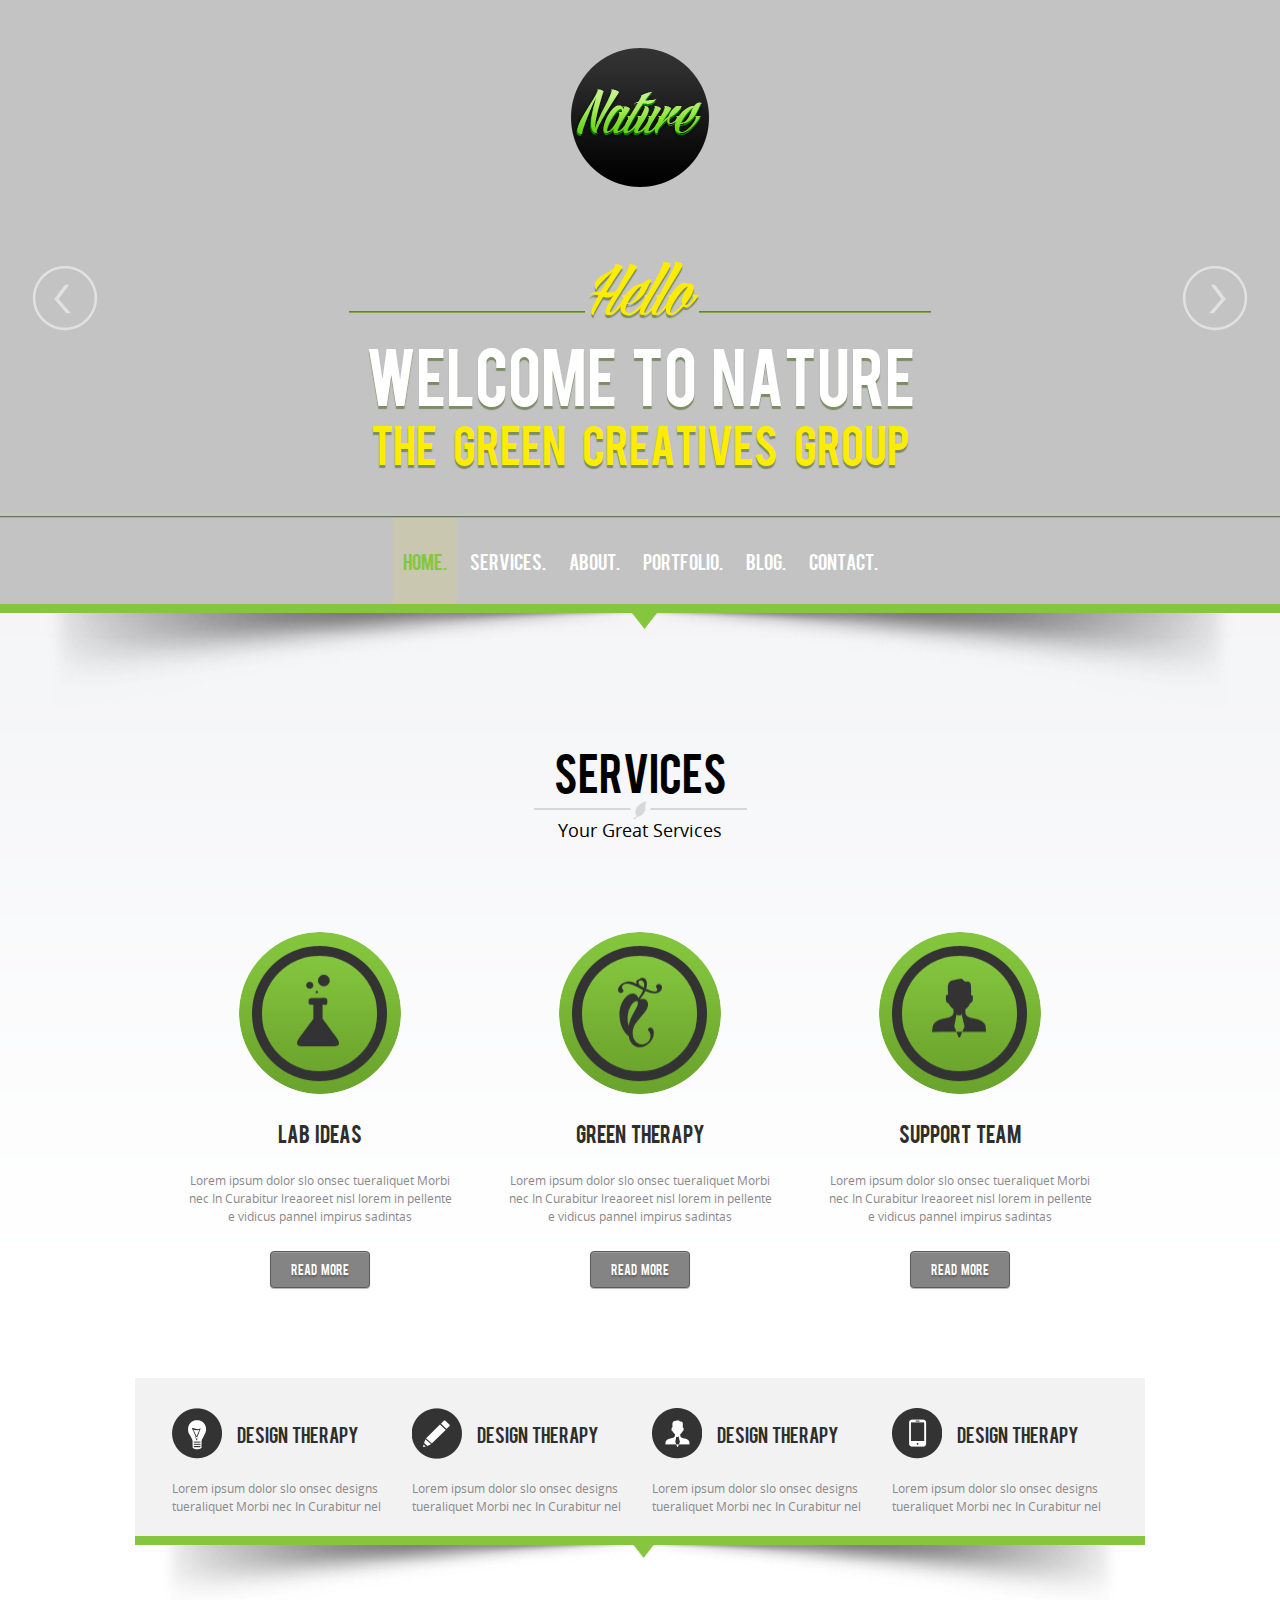
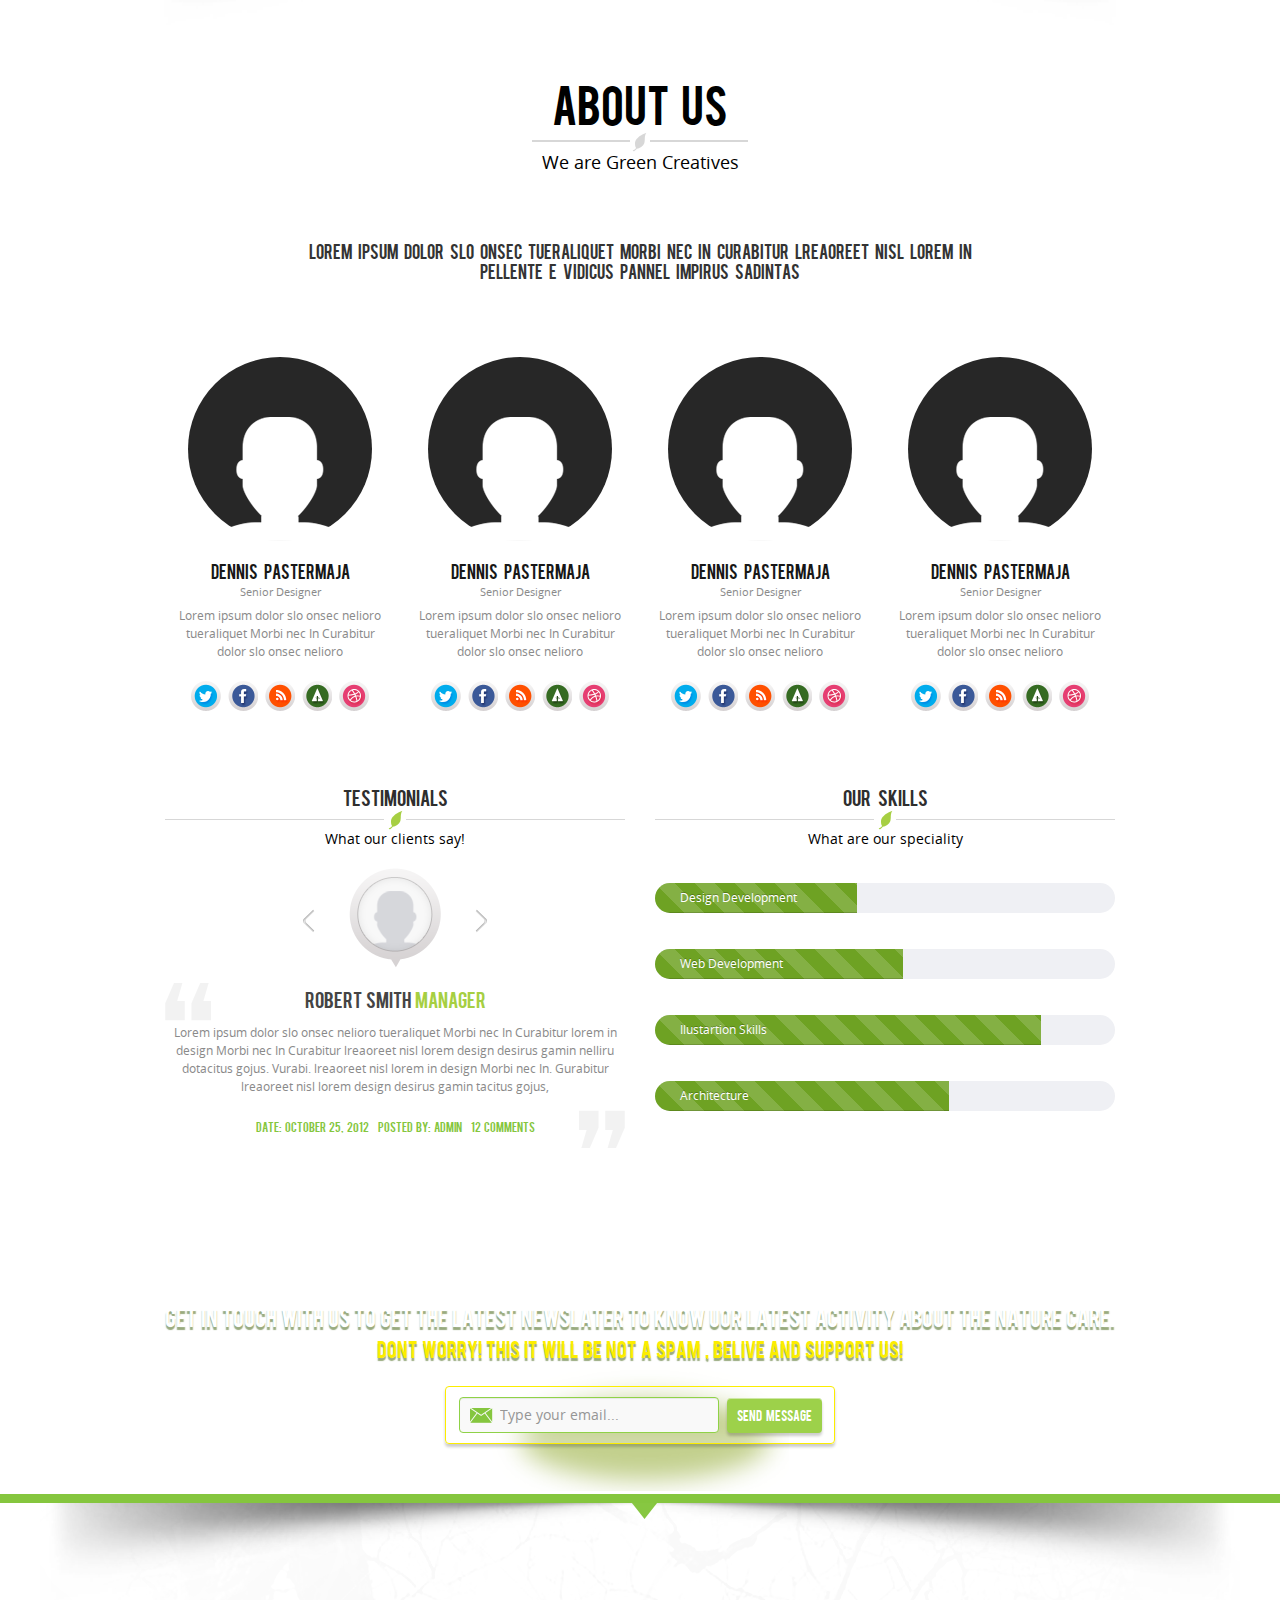
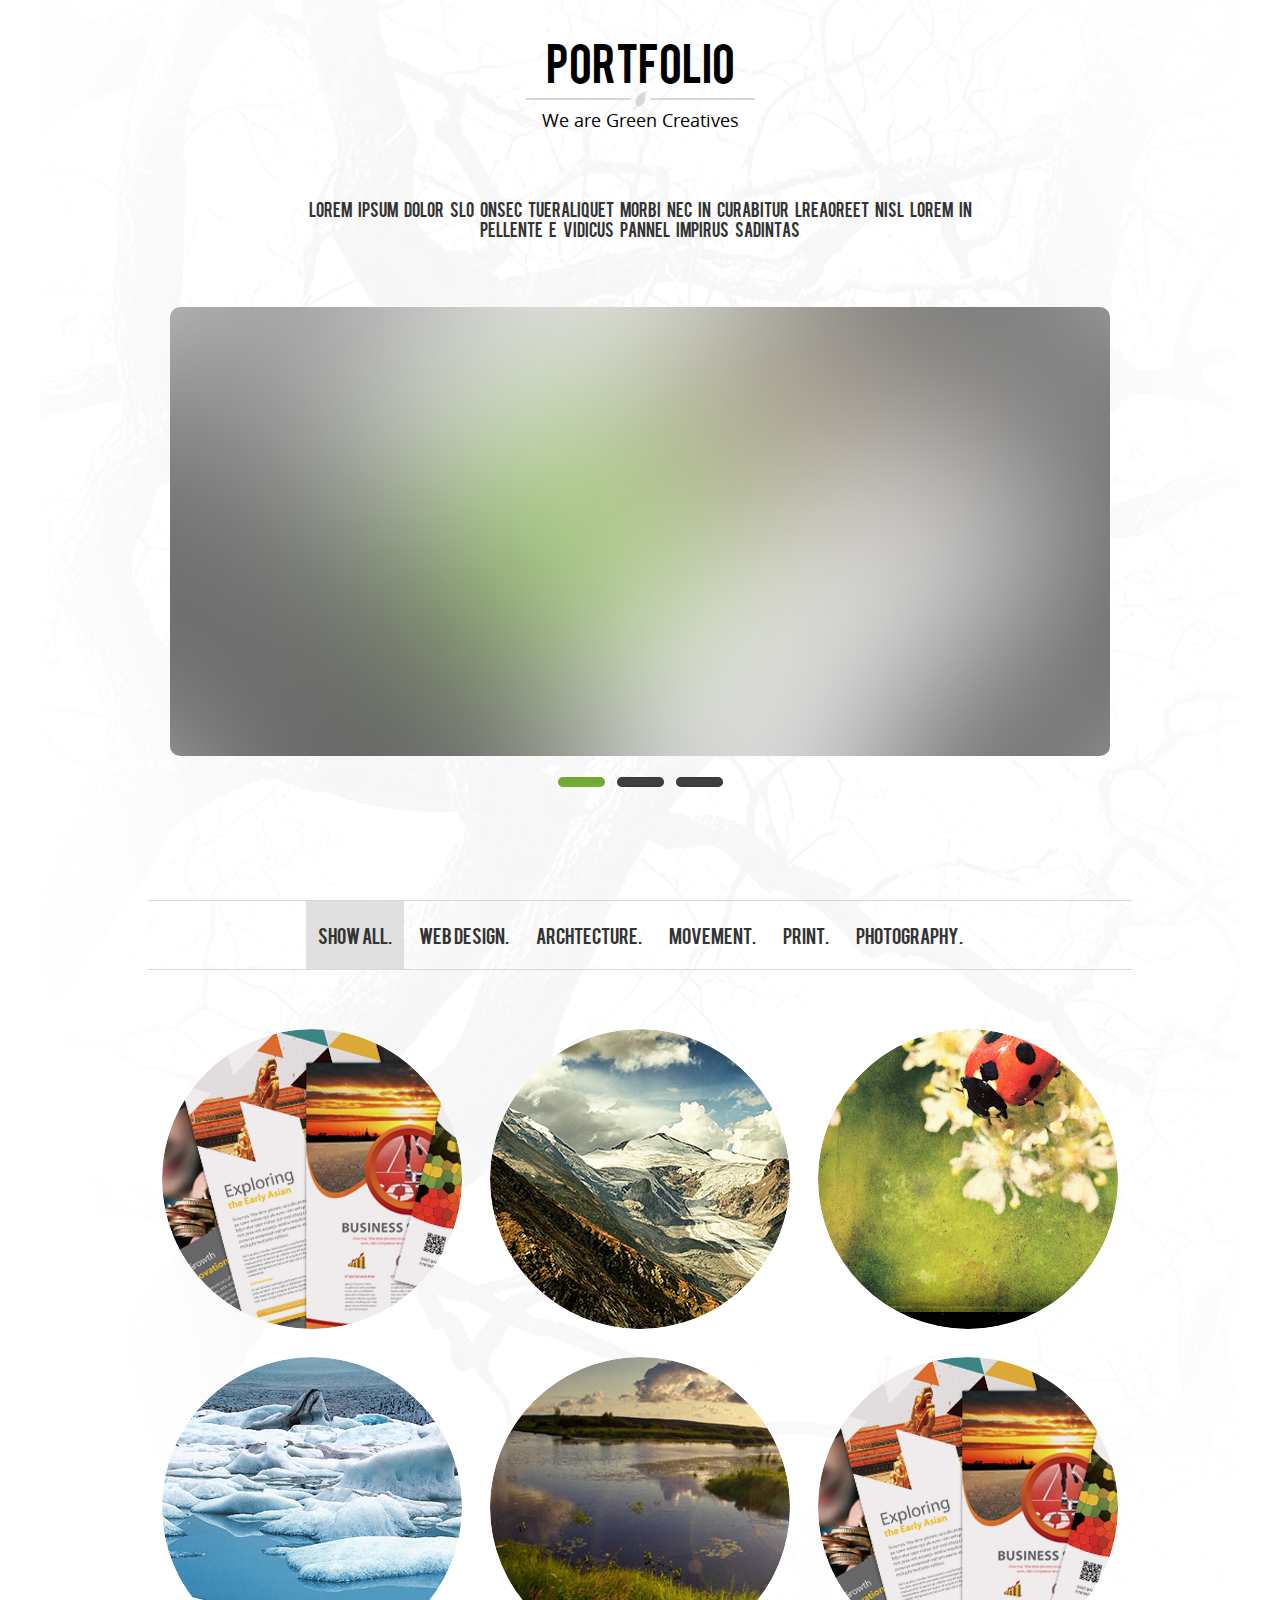
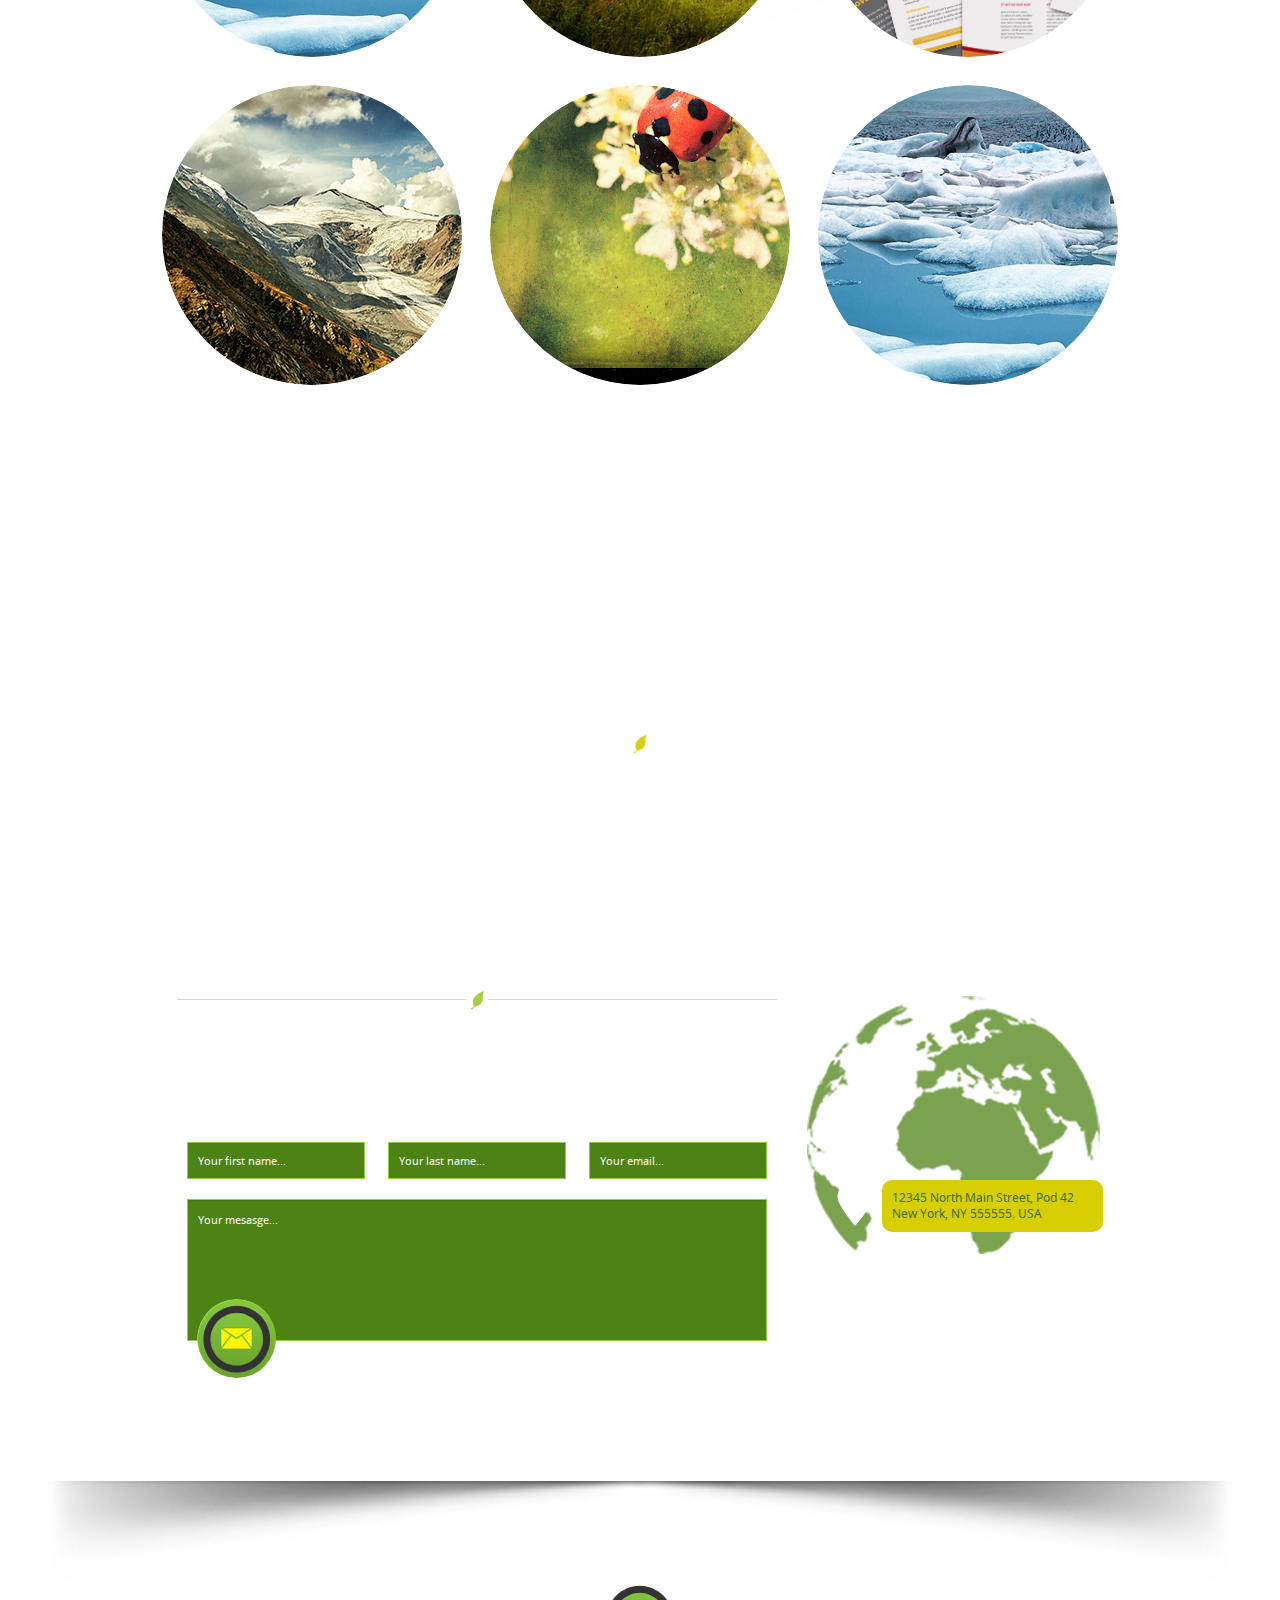
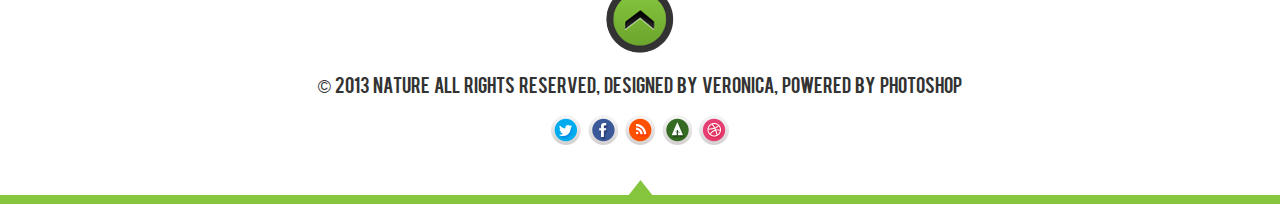
==== index.html @ 049ece0e "First Upload" ====
<!DOCTYPE html>
<!--[if lt IE 7 ]><html class="ie ie6" lang="en"> <![endif]-->
<!--[if IE 7 ]><html class="ie ie7" lang="en"> <![endif]-->
<!--[if IE 8 ]><html class="ie ie8" lang="en"> <![endif]-->
<!--[if (gte IE 9)|!(IE)]><!-->
<html class="not-ie" lang="en">
<!--<![endif]-->
<head>
<meta charset="utf-8">
<meta name="description" content="Nature - Responsive One Page Template">
<meta name="keywords" content="Nature - Responsive One Page Template"/>
<meta name="author" content="Metrothemes">
<meta name="viewport" content="width=device-width, initial-scale=1, maximum-scale=1"/>
<title>Nature - Responsive One Page Template</title>
<!-- Fav and touch icons -->
<link rel="apple-touch-icon-precomposed" sizes="144x144" href="img/ico/apple-touch-icon-144-precomposed.png">
<link rel="apple-touch-icon-precomposed" sizes="114x114" href="img/ico/apple-touch-icon-114-precomposed.png">
<link rel="apple-touch-icon-precomposed" sizes="72x72" href="img/ico/apple-touch-icon-72-precomposed.png">
<link rel="apple-touch-icon-precomposed" href="img/ico/apple-touch-icon-57-precomposed.png">
<link rel="shortcut icon" href="img/ico/favicon.png">

<!-- style sheet -->
<link href="css/bootstrap.css" rel="stylesheet">
<link href="css/bootstrap-responsive.css" rel="stylesheet">
<link href="css/flexslider.css" rel="stylesheet">
<link href="css/font.css" rel="stylesheet">
<link href="css/prettyPhoto.css" rel="stylesheet">
<link href="css/style.css" rel="stylesheet">

<!-- javascript -->
<script src="js/jquery-1.9.0.min.js"></script>
<script src="js/bootstrap.js"></script>
<script src="js/modernizr-2.6.2-respond-1.1.0.min.js"></script> 
<script src="js/jquery.flexslider.js"></script>
<script src="js/jquery.isotope.js"></script>
<script src="js/jquery.prettyPhoto.js"></script>
<script src="js/script.js"></script>
<script src="js/jquery.form.js"></script>
<script src="js/jquery.ufvalidator-1.0.5.js"></script>
</head>

<body data-spy="scroll" data-target=".nav-collapse">
<!-- Home -->
    <section id="home" class="home">
        <div class="logo"><img src="img/logo.png" alt="Logo"></div>
        <!-- Home Slider -->
        <div id="homeCarousel" class="carousel slide">
            <div class="carousel-inner">
			
                <div class="item active">
					<div class="fill" style="background-image:url('img/home-slider/slide-01.jpg');">
						<div class="container">
							<div class="carousel-caption">
								<h1>Hello</h1>
								<h2>Welcome To Nature</h2>
								<p>the green creatives Group</p>
							</div>
						</div>
					</div>
                </div>
				
                <div class="item">
                    <div class="fill" style="background-image:url('img/home-slider/slide-02.jpg');">
						<div class="container">
							<div class="carousel-caption">
								<h1>Hello</h1>
								<h2>Welcome To Nature</h2>
								<p>the green creatives Group</p>
							</div>
						</div>
					</div>
                </div>
				
                <div class="item">
                    <div class="fill" style="background-image:url('img/home-slider/slide-03.jpg');">
						<div class="container">
							<div class="carousel-caption">
								<h1>Hello</h1>
								<h2>Welcome To Nature</h2>
								<p>the green creatives Group</p>
							</div>
						</div>
					</div>
                </div>
				
				
            </div>
            <a class="left carousel-control" href="#homeCarousel" data-slide="prev">&lsaquo;</a>
            <a class="right carousel-control" href="#homeCarousel" data-slide="next">&rsaquo;</a>
        </div>
        <!-- Home Slider end -->
        <!-- Navigation -->
        <nav class="navbar">
            <div class="navbar-inner">
                <button data-target=".nav-collapse" data-toggle="collapse" class="btn btn-navbar" type="button">
                      <span class="icon-bar"></span>
                      <span class="icon-bar"></span>
                      <span class="icon-bar"></span>
                </button>
                <!-- Nav Menu -->
                <div class="nav-collapse collapse" data-spy="affix" data-offset-top="600">
                    <ul class="nav">
                        <li class="active"><a href="#home">Home.</a></li>
                        <li><a href="#service">Services.</a></li>
                        <li><a href="#about-us">About.</a></li>
                        <li><a href="#portfolio">Portfolio.</a></li>
                        <li><a href="#blog">Blog.</a></li>
                        <li><a href="#contact-us">Contact.</a></li>
                    </ul>
                </div>
                <!-- Nav Menu end-->
            </div>
        </nav>
        <!-- Navigation end -->
    </section>
<!-- Home end -->
<div id="main-content">
<!-- Service -->
    <section id="service" class="service">
        <div class="container">
            <!-- section title -->
            <div class="row">
                <div class="span12">
                    <div class="section-title">
                        <h2><span>Services</span></h2>
                        <p>Your Great Services</p>
                    </div>
                </div>
            </div>
            <!-- section title end -->
            <!-- Service's -->
            <div class="row service-row">
                <div class="span4 service-span">
                    <div class="service-box">
                        <img class="img-circle" src="img/service/service-1.png" alt="Lab Ideas">
                        <h3>Lab Ideas</h3>
                        <p>Lorem ipsum dolor slo onsec  tueraliquet Morbi nec In Curabitur lreaoreet nisl lorem in pellente e vidicus pannel impirus sadintas </p>
                        <a class="btn" href="#">Read More</a>
                    </div>
                </div>
                <div class="span4 service-span">
                    <div class="service-box">
                        <img class="img-circle" src="img/service/service-2.png" alt="Green Therapy">
                        <h3>Green  Therapy</h3>
                        <p>Lorem ipsum dolor slo onsec  tueraliquet Morbi nec In Curabitur lreaoreet nisl lorem in pellente e vidicus pannel impirus sadintas </p>
                        <a class="btn" href="#">Read More</a>
                    </div>
                </div>
                <div class="span4 service-span">
                    <div class="service-box">
                        <img class="img-circle" src="img/service/service-3.png" alt="Support Team">
                        <h3>Support Team</h3>
                        <p>Lorem ipsum dolor slo onsec  tueraliquet Morbi nec In Curabitur lreaoreet nisl lorem in pellente e vidicus pannel impirus sadintas </p>
                        <a class="btn" href="#">Read More</a>
                    </div>
                </div>
            </div>
           <!-- Service's end -->
            <!-- Other Service's -->
            <div class="row other-service-row">
                <div class="other-service-bg">
                    <div class="span3 other-service-span">
                        <div class="other-service-box">
                            <h4 class="other-service-1">Design Therapy</h4>
                            <p>Lorem ipsum dolor slo onsec designs tueraliquet Morbi nec In Curabitur nel</p>
                        </div>
                    </div>
                    <div class="span3 other-service-span">
                        <div class="other-service-box">
                            <h4 class="other-service-2">Design Therapy</h4>
                            <p>Lorem ipsum dolor slo onsec designs tueraliquet Morbi nec In Curabitur nel</p>
                        </div>
                    </div>
                    <div class="span3 other-service-span">
                        <div class="other-service-box">
                            <h4 class="other-service-3">Design Therapy</h4>
                            <p>Lorem ipsum dolor slo onsec designs tueraliquet Morbi nec In Curabitur nel</p>
                        </div>
                    </div>
                    <div class="span3 other-service-span">
                        <div class="other-service-box">
                            <h4 class="other-service-4">Design Therapy</h4>
                            <p>Lorem ipsum dolor slo onsec designs tueraliquet Morbi nec In Curabitur nel</p>
                        </div>
                    </div>
                </div>
            </div>
           <!-- Other Service's end -->
        </div> 
    </section>
<!-- Service end -->
<!-- About Us -->
    <section id="about-us" class="about-us">
        <div class="container">
            <!-- section title -->
            <div class="row">
                <div class="span12">
                    <div class="section-title">
                        <h2><span>About US</span></h2>
                        <p>We are Green Creatives</p>
                    </div>
                </div>
            </div>
            <!-- section title end -->
            <!-- section subtitle -->
            <div class="row">
                <div class="span12">
                    <div class="section-subtitle">
                        <h5>Lorem ipsum dolor slo onsec tueraliquet Morbi nec In Curabitur lreaoreet nisl lorem in <br> pellente e vidicus pannel impirus sadintas</h5>
                    </div>
                </div>
            </div>
            <!-- section subtitle end -->
            <!-- Team's -->
            <div class="row about-us-row">	
                <div class="span3 about-us-span">
                    <div class="team-box">
                        <div class="team-profile-image">Team Ptofile Image</div>
                        <h5>Dennis Pastermaja</h5>
                        <span>Senior Designer</span>
                        <p>Lorem ipsum dolor slo onsec  nelioro tueraliquet Morbi nec In Curabitur dolor slo onsec  nelioro</p>
                        <ul class="social">
                            <li><a class="twitter" href="#">Twitter</a></li>
                            <li><a class="facebook" href="#">Facebook</a></li>
                            <li><a class="rss" href="#">RSS</a></li>
                            <li><a class="forrst" href="#">Forrst</a></li>
                            <li><a class="dribbble" href="#">Dribbble</a></li>
                        </ul>
                    </div>
                </div>
                <div class="span3 about-us-span">
                    <div class="team-box">
                        <div class="team-profile-image">Team Ptofile Image</div>
                        <h5>Dennis Pastermaja</h5>
                        <span>Senior Designer</span>
                        <p>Lorem ipsum dolor slo onsec  nelioro tueraliquet Morbi nec In Curabitur dolor slo onsec  nelioro</p>
                        <ul class="social">
                            <li><a class="twitter" href="#">Twitter</a></li>
                            <li><a class="facebook" href="#">Facebook</a></li>
                            <li><a class="rss" href="#">RSS</a></li>
                            <li><a class="forrst" href="#">Forrst</a></li>
                            <li><a class="dribbble" href="#">Dribbble</a></li>
                        </ul>
                    </div>
                </div>
                <div class="span3 about-us-span">
                    <div class="team-box">
                        <div class="team-profile-image">Team Ptofile Image</div>
                        <h5>Dennis Pastermaja</h5>
                        <span>Senior Designer</span>
                        <p>Lorem ipsum dolor slo onsec  nelioro tueraliquet Morbi nec In Curabitur dolor slo onsec  nelioro</p>
                        <ul class="social">
                            <li><a class="twitter" href="#">Twitter</a></li>
                            <li><a class="facebook" href="#">Facebook</a></li>
                            <li><a class="rss" href="#">RSS</a></li>
                            <li><a class="forrst" href="#">Forrst</a></li>
                            <li><a class="dribbble" href="#">Dribbble</a></li>
                        </ul>
                    </div>
                </div>
                <div class="span3 about-us-span">
                    <div class="team-box">
                        <div class="team-profile-image">Team Ptofile Image</div>
                        <h5>Dennis Pastermaja</h5>
                        <span>Senior Designer</span>
                        <p>Lorem ipsum dolor slo onsec  nelioro tueraliquet Morbi nec In Curabitur dolor slo onsec  nelioro</p>
                        <ul class="social">
                            <li><a class="twitter" href="#">Twitter</a></li>
                            <li><a class="facebook" href="#">Facebook</a></li>
                            <li><a class="rss" href="#">RSS</a></li>
                            <li><a class="forrst" href="#">Forrst</a></li>
                            <li><a class="dribbble" href="#">Dribbble</a></li>
                        </ul>
                    </div>
                </div>
            </div>
            <!-- Team's end -->
            <!-- Testimonials and Skills -->
            <div class="row testimonial-skill-row">	
                <!-- Testimonials -->
                <div class="span6 testimonial-span">
                    <div class="testimonial-box">
                        <h4>TESTIMONIALS</h4>
                        <p>What our clients say!</p>
                        <!-- Testimonial Slider -->
                        <div id="testimonialCarousel" class="carousel slide">
                            <div class="carousel-inner">
                                <div class="item active">
                                    <img src="img/testimonial-slider/slide-01.png" alt="Slide-01">
                                    <div class="container">
                                        <div class="carousel-caption">
                                            <h4>Robert  Smith <span>Manager</span></h4>
                                            <p>Lorem ipsum dolor slo onsec  nelioro tueraliquet Morbi nec In Curabitur lorem in design Morbi nec In Curabitur 
                                            lreaoreet nisl lorem design desirus gamin nelliru dotacitus gojus. Vurabi. lreaoreet nisl lorem in design Morbi 
                                            nec In. Gurabitur lreaoreet nisl lorem design desirus gamin tacitus gojus, </p>
                                            <div class="testimonial-meta">
                                                <a href="#">Date: October 25, 2012</a> <a href="#">Posted by: Admin</a> <a href="#">12 Comments</a>
                                            </div>
                                        </div>
                                    </div>
                                </div>
                                <div class="item">
                                    <img src="img/testimonial-slider/slide-01.png" alt="Slide-01">
                                    <div class="container">
                                        <div class="carousel-caption">
                                            <h4>Robert  Smith <span>Manager</span></h4>
                                            <p>Lorem ipsum dolor slo onsec  nelioro tueraliquet Morbi nec In Curabitur lorem in design Morbi nec In Curabitur 
                                            lreaoreet nisl lorem design desirus gamin nelliru dotacitus gojus. Vurabi. lreaoreet nisl lorem in design Morbi 
                                            nec In. Gurabitur lreaoreet nisl lorem design desirus gamin tacitus gojus, </p>
                                            <div class="testimonial-meta">
                                                <a href="#">Date: October 25, 2012</a> <a href="#">Posted by: Admin</a> <a href="#">12 Comments</a>
                                            </div>
                                        </div>
                                    </div>
                                </div>
                            </div>
                            <a class="left carousel-control" href="#testimonialCarousel" data-slide="prev">&lsaquo;</a>
                            <a class="right carousel-control" href="#testimonialCarousel" data-slide="next">&rsaquo;</a>
                        </div>
                        <!-- Testimonial Slider end -->
                    </div>
                </div>
                <!-- Testimonials end -->
                <!-- Our Skills -->
                <div class="span6 skill-span">
                    <div class="skill-box">
                        <h4>Our Skills</h4>
                        <p>What are our speciality</p>
                        <!-- Skill Value -->
                        <div class="skill-value">
                            <div class="progress progress-striped active">
                              <div class="bar" style="width: 44%;">Design Development </div>
                            </div>
                            <div class="progress progress-striped active">
                              <div class="bar" style="width: 54%;">Web Development</div>
                            </div>
                            <div class="progress progress-striped active">
                              <div class="bar" style="width: 84%;">Ilustartion Skills</div>
                            </div>
                            <div class="progress progress-striped active">
                              <div class="bar" style="width: 64%;">Architecture</div>
                            </div>
                        </div>
                        <!-- Skill Value end -->
                    </div>
                </div>
                <!-- Our Skills end -->
            </div>
            <!-- Testimonials and Skills -->
        </div> 
    </section>
<!-- About Us end -->
<!-- Newsletter -->
    <section id="newsletter" class="newsletter">
        <div class="container">
            <div class="row">
                <div class="span12">
                    <div class="newsletter-box">
                        <h3>Get in touch with us to get the latest newslater to know uor latest activity about the nature care.</h3>
                        <p>dont worry! this it will be not a spam , belive and support us!</p>
                        <div class="newsletter-form">
                            <div class="newsletter-form-box" id="newsletter-form">
                                <form class="form-inline" method="post" action="newsletter.php">
                                    <input type="email" name="newsletter-email" class="newsletter-input" placeholder="Type your email..." required>
                                    <button type="submit" class="btn" id="n-submit">Send message</button>
                                </form>
                            </div>

                                <span class="sending">
                                    sending...
                                </span>
                                <div class="mess center">
                                </div>                              
                        </div>						
                    </div>
                </div>
            </div>
        </div> 
    </section>
<!-- Newsletter end -->
<!-- Portfolio -->
    <section id="portfolio" class="portfolio">
        <div class="portfolio-box">
            <div class="container">
                <!-- section title -->
                <div class="row">
                    <div class="span12">
                        <div class="section-title">
                            <h2><span>Portfolio</span></h2>
                            <p>We are Green Creatives</p>
                        </div>
                    </div>
                </div>
                <!-- section title end -->
                <!-- section subtitle -->
                <div class="row">
                    <div class="span12">
                        <div class="section-subtitle">
                            <h5>Lorem ipsum dolor slo onsec tueraliquet Morbi nec In Curabitur lreaoreet nisl lorem in <br> pellente e vidicus pannel impirus sadintas</h5>
                        </div>
                    </div>
                </div>
                <!-- section subtitle end -->
                <!-- Portfolio Slider -->		
                <div class="row portfolio-slider-row">
                    <div class="span12 portfolio-slider-span">
                        <div class="flexslider">
                            <ul class="slides">
                                <li><img src="img/portfolio-slider/slide-01.jpg" alt="Slide-01"></li>
                                <li><img src="img/portfolio-slider/slide-02.jpg" alt="Slide-02"></li>
                                <li><img src="img/portfolio-slider/slide-03.jpg" alt="Slide-03"></li>
                            </ul>
                        </div>
                    </div>
                </div>
                <!-- Portfolio Slider end -->
                <!-- Portfolio Photo -->		
                <div class="row portfolio-photo-row">
                    <div class="span12 portfolio-photo-span">
                        <!-- Portfolio Options -->
                        <div id="portfolio-options" class="clearfix">
                            <ul id="filters" class="option-set clearfix" data-option-key="filter">
                                <li><a href="#filter" data-option-value="*" class="selected">show all.</a></li>
                                <li><a href="#filter" data-option-value=".webdesign">Web Design.</a></li>
                                <li><a href="#filter" data-option-value=".archtecture">Archtecture.</a></li>
                                <li><a href="#filter" data-option-value=".movement">Movement.</a></li>
                                <li><a href="#filter" data-option-value=".print">Print.</a></li>
                                <li><a href="#filter" data-option-value=".photography">Photography.</a></li>
                            </ul>
                        </div> 
                        <!-- Portfolio Options end -->  
                        <!-- Portfolio container -->
                        <div id="portfolio-container" class="clearfix">
                            <div class="photo webdesign">
                                <img src="img/portfolio-photo/thumbnails/1.jpg" alt="Portfolio Image">
                                <div class="portfolio-item-hover">
                                    <a class="info" data-rel="prettyPhoto" href="img/portfolio-photo/fullscreen/1.jpg"></a>
                                    <a class="link" href="#"></a>
                                    <h6>Same Project Title</h6>
                                    <p>Web Design</p>
                                </div>
                            </div>      
                            <div class="photo archtecture">
                                <img src="img/portfolio-photo/thumbnails/2.jpg" alt="Portfolio Image">
                                <div class="portfolio-item-hover">
                                    <a class="info" data-rel="prettyPhoto" href="img/portfolio-photo/fullscreen/1.jpg"></a>
                                    <a class="link" href="#"></a>
                                    <h6>Same Project Title</h6>
                                    <p>UI Design</p>
                                </div>
                            </div>      
                            <div class="photo movement">
                                <img src="img/portfolio-photo/thumbnails/3.jpg" alt="Portfolio Image">
                                <div class="portfolio-item-hover">
                                    <a class="info" data-rel="prettyPhoto" href="img/portfolio-photo/fullscreen/1.jpg"></a>
                                    <a class="link" href="#"></a>
                                    <h6>Same Project Title</h6>
                                    <p>Logo Design</p>
                                </div>
                            </div>      
                            <div class="photo print">
                                <img src="img/portfolio-photo/thumbnails/4.jpg" alt="Portfolio Image">
                                <div class="portfolio-item-hover">
                                    <a class="info" data-rel="prettyPhoto" href="img/portfolio-photo/fullscreen/1.jpg"></a>
                                    <a class="link" href="#"></a>
                                    <h6>Same Project Title</h6>
                                    <p>Branding</p>
                                </div>
                            </div>      
                            <div class="photo photography">
                                <img src="img/portfolio-photo/thumbnails/5.jpg" alt="Portfolio Image">
                                <div class="portfolio-item-hover">
                                    <a class="info" data-rel="prettyPhoto" href="img/portfolio-photo/fullscreen/1.jpg"></a>
                                    <a class="link" href="#"></a>
                                    <h6>Same Project Title</h6>
                                    <p>Photography</p>
                                </div>
                            </div>      
                            <div class="photo webdesign">
                                <img src="img/portfolio-photo/thumbnails/1.jpg" alt="Portfolio Image">
                                <div class="portfolio-item-hover">
                                    <a class="info" data-rel="prettyPhoto" href="img/portfolio-photo/fullscreen/1.jpg"></a>
                                    <a class="link" href="#"></a>
                                    <h6>Same Project Title</h6>
                                    <p>Web Design</p>
                                </div>
                            </div>      
                            <div class="photo archtecture">
                                <img src="img/portfolio-photo/thumbnails/2.jpg" alt="Portfolio Image">
                                <div class="portfolio-item-hover">
                                    <a class="info" data-rel="prettyPhoto" href="img/portfolio-photo/fullscreen/1.jpg"></a>
                                    <a class="link" href="#"></a>
                                    <h6>Same Project Title</h6>
                                    <p>UI Design</p>
                                </div>
                            </div>      
                            <div class="photo movement">
                                <img src="img/portfolio-photo/thumbnails/3.jpg" alt="Portfolio Image">
                                <div class="portfolio-item-hover">
                                    <a class="info" data-rel="prettyPhoto" href="img/portfolio-photo/fullscreen/1.jpg"></a>
                                    <a class="link" href="#"></a>
                                    <h6>Same Project Title</h6>
                                    <p>Logo Design</p>
                                </div>
                            </div>      
                            <div class="photo print">
                                <img src="img/portfolio-photo/thumbnails/4.jpg" alt="Portfolio Image">
                                <div class="portfolio-item-hover">
                                    <a class="info" data-rel="prettyPhoto" href="img/portfolio-photo/fullscreen/1.jpg"></a>
                                    <a class="link" href="#"></a>
                                    <h6>Same Project Title</h6>
                                    <p>Branding</p>
                                </div>
                            </div>      
                        </div> 
                        <!-- Portfolio container end -->
                    </div>
                </div>
                <!-- Portfolio Photo end -->
            </div>
        </div>
    </section>
<!-- Portfolio end -->
<!-- Contact Us -->
    <section id="contact-us" class="contact-us">
        <div class="contact-us-box">
            <div class="container">
                <!-- section title -->
                <div class="row">
                    <div class="span12">
                        <div class="section-title">
                            <h2><span>Contact US</span></h2>
                            <p>We are Green Creatives</p>
                        </div>
                    </div>
                </div>
                <!-- section title end -->
                <!-- section subtitle -->
                <div class="row">
                    <div class="span12">
                        <div class="section-subtitle">
                            <h5>Lorem ipsum dolor slo onsec tueraliquet Morbi nec In Curabitur lreaoreet nisl lorem in <br> pellente e vidicus pannel impirus sadintas</h5>
                        </div>
                    </div>
                </div>
                <!-- section subtitle end -->
                <!-- Contact Form and Info -->
                <div class="row contact-us-row">	
                    <!-- Contact Form -->
                    <div class="span8 send-message-form-span">
                        <div class="send-message-form-box">
                            <h3>Send Us a Mesage</h3>
                            <p>Asunt in anim uis aute irure dolor in reprehenderit in voluptate velit esse cillum dolore eu fugiat nulla pariatur. Excepteur 
                            sint occaecat cupidatat non proident, sunt in anim id est laborum. Allamco laboris <br> nisi ut aliquip ex ea commodo consequat. Aser 
                            velit esse cillum dolore eu fugiat nulla pariatur. <br> Excepteur sint occaecat cupidatat non proident,</p>
                            <div class="send-message-form">
                           	 <form class="form-inline" id="form" method="post" action="contact.php">
                                    <input type="text" name="name" placeholder="Your first name..." required />
                                    <input type="text" name="last-name" placeholder="Your last name..." required />
                                    <input type="email" name="email" placeholder="Your email..." required />
                                    <div class="message-textarea">
                                        <textarea name="message" placeholder="Your mesasge..." data-minlength="20" required></textarea>
                                        <div class="submit-btn"><button type="submit" class="btn" id="submit"></button></div>
                                    </div>
                                </form>							
								<span class="sending">
								    sending...
								</span>
								<div class="mess center">
								</div>	
                            </div>
                        </div>
                    </div>
                    <!-- Contact Form end -->
                    <!-- Contact Info -->
                    <div class="span4 contact-info-span">
                        <div class="contact-info-box">
                            <h3>Contact Info</h3>
                            <div class="contact-info">
                                <div class="map-marker"><p>12345 North Main Street, Pod 42 <br> New York, NY 555555. USA</p></div>
                                <p>Phone: 1.800.555.6789 <br> Fax: 1.800.555.6789 <br> Web: <a href="http://www.green.com/">www.green.com</a></p>
                            </div>
                        </div>
                    </div>
                    <!-- Contact Info end -->
                </div>
                <!-- Contact Form and Info -->
            </div> 
        </div>
    </section>
<!-- Contact Us end -->
</div>
<!-- Footer -->
<footer>
    <section id="footer" class="footer">
        <div class="container">
            <div class="row">
                <div class="span12 footer-span">
                    <div class="scroll-top"><a href="#"></a></div>
                    <p>&copy; 2013 nature All Rights Reserved, designed by veronica, powered by Photoshop</p>
                    <!-- Footer Social Icon -->
                    <ul class="social">
                        <li><a class="twitter" href="#">Twitter</a></li>
                        <li><a class="facebook" href="#">Facebook</a></li>
                        <li><a class="rss" href="#">RSS</a></li>
                        <li><a class="forrst" href="#">Forrst</a></li>
                        <li><a class="dribbble" href="#">Dribbble</a></li>
                    </ul>
                    <!-- Footer Social Icon end -->
                </div>
            </div>
        </div>
    </section>
</footer>
<!-- Footer end -->
</body>
</html>
---- css/font.css ----
@font-face {
	font-family: 'AngillaTattooPersonalUse';
	src: url('fonts/angillatattoopersonaluseonly.eot');
	src: url('fonts/angillatattoopersonaluseonly.eot?#iefix') format('embedded-opentype'),
			 url('fonts/angillatattoopersonaluseonly.woff') format('woff'),
			 url('fonts/angillatattoopersonaluseonly.ttf') format('truetype'),
			 url('fonts/angillatattoopersonaluseonly.svg#angillatattoopersonaluseonly') format('svg');
	font-weight: normal;
	font-style: normal;
}

@font-face {
    font-family: 'BebasRegular';
    src: url('fonts/BEBAS-webfont.eot');
    src: url('fonts/BEBAS-webfont.eot?#iefix') format('embedded-opentype'),
         url('fonts/BEBAS-webfont.woff') format('woff'),
         url('fonts/BEBAS-webfont.ttf') format('truetype'),
         url('fonts/BEBAS-webfont.svg#BebasRegular') format('svg');
    font-weight: normal;
    font-style: normal;

}

@font-face {
    font-family: 'OpenSansRegular';
    src: url('fonts/OpenSans-Regular-webfont.eot');
    src: url('fonts/OpenSans-Regular-webfont.eot?#iefix') format('embedded-opentype'),
         url('fonts/OpenSans-Regular-webfont.woff') format('woff'),
         url('fonts/OpenSans-Regular-webfont.ttf') format('truetype'),
         url('fonts/OpenSans-Regular-webfont.svg#OpenSansRegular') format('svg');
    font-weight: normal;
    font-style: normal;

}
---- css/prettyPhoto.css ----
/* ------------------------------------------------------------------------
	This you can edit.
------------------------------------------------------------------------- */

	/* ----------------------------------
		Default Theme
	----------------------------------- */

	div.pp_default .pp_top,
	div.pp_default .pp_top .pp_middle,
	div.pp_default .pp_top .pp_left,
	div.pp_default .pp_top .pp_right,
	div.pp_default .pp_bottom,
	div.pp_default .pp_bottom .pp_left,
	div.pp_default .pp_bottom .pp_middle,
	div.pp_default .pp_bottom .pp_right { height: 13px; }
	
	div.pp_default .pp_top .pp_left { background: url(../img/portfolio-photo/prettyPhoto/sprite.png) -78px -93px no-repeat; } /* Top left corner */
	div.pp_default .pp_top .pp_middle { background: url(../img/portfolio-photo/prettyPhoto/sprite_x.png) top left repeat-x; } /* Top pattern/color */
	div.pp_default .pp_top .pp_right { background: url(../img/portfolio-photo/prettyPhoto/sprite.png) -112px -93px no-repeat; } /* Top right corner */
	
	div.pp_default .pp_content .ppt { color: #f8f8f8; }
	div.pp_default .pp_content_container .pp_left { background: url(../img/portfolio-photo/prettyPhoto/sprite_y.png) -7px 0 repeat-y; padding-left: 13px; }
	div.pp_default .pp_content_container .pp_right { background: url(../img/portfolio-photo/prettyPhoto/sprite_y.png) top right repeat-y; padding-right: 13px; }
	div.pp_default .pp_content { background-color: #fff; } /* Content background */
	div.pp_default .pp_next:hover { background: url(../img/portfolio-photo/prettyPhoto/sprite_next.png) center right  no-repeat; cursor: pointer; } /* Next button */
	div.pp_default .pp_previous:hover { background: url(../img/portfolio-photo/prettyPhoto/sprite_prev.png) center left no-repeat; cursor: pointer; } /* Previous button */
	div.pp_default .pp_expand { background: url(../img/portfolio-photo/prettyPhoto/sprite.png) 0 -29px no-repeat; cursor: pointer; width: 28px; height: 28px; } /* Expand button */
	div.pp_default .pp_expand:hover { background: url(../img/portfolio-photo/prettyPhoto/sprite.png) 0 -56px no-repeat; cursor: pointer; } /* Expand button hover */
	div.pp_default .pp_contract { background: url(../img/portfolio-photo/prettyPhoto/sprite.png) 0 -84px no-repeat; cursor: pointer; width: 28px; height: 28px; } /* Contract button */
	div.pp_default .pp_contract:hover { background: url(../img/portfolio-photo/prettyPhoto/sprite.png) 0 -113px no-repeat; cursor: pointer; } /* Contract button hover */
	div.pp_default .pp_close { width: 30px; height: 30px; background: url(../img/portfolio-photo/prettyPhoto/sprite.png) 2px 1px no-repeat; cursor: pointer; } /* Close button */
	div.pp_default #pp_full_res .pp_inline { color: #000; } 
	div.pp_default .pp_gallery ul li a { background: url(../img/portfolio-photo/prettyPhoto/default_thumb.png) center center #f8f8f8; border:1px solid #aaa; }
	div.pp_default .pp_gallery ul li a:hover,
	div.pp_default .pp_gallery ul li.selected a { border-color: #fff; }
	div.pp_default .pp_social { margin-top: 7px; }

	div.pp_default .pp_gallery a.pp_arrow_previous,
	div.pp_default .pp_gallery a.pp_arrow_next { position: static; left: auto; }
	div.pp_default .pp_nav .pp_play,
	div.pp_default .pp_nav .pp_pause { background: url(../img/portfolio-photo/prettyPhoto/sprite.png) -51px 1px no-repeat; height:30px; width:30px; }
	div.pp_default .pp_nav .pp_pause { background-position: -51px -29px; }
	div.pp_default .pp_details { position: relative; }
	div.pp_default a.pp_arrow_previous,
	div.pp_default a.pp_arrow_next { background: url(../img/portfolio-photo/prettyPhoto/sprite.png) -31px -3px no-repeat; height: 20px; margin: 4px 0 0 0; width: 20px; }
	div.pp_default a.pp_arrow_next { left: 52px; background-position: -82px -3px; } /* The next arrow in the bottom nav */
	div.pp_default .pp_content_container .pp_details { margin-top: 5px; }
	div.pp_default .pp_nav { clear: none; height: 30px; width: 110px; position: relative; }
	div.pp_default .pp_nav .currentTextHolder{ font-family: Georgia; font-style: italic; color:#999; font-size: 11px; left: 75px; line-height: 25px; margin: 0; padding: 0 0 0 10px; position: absolute; top: 2px; }
	
	div.pp_default .pp_close:hover, div.pp_default .pp_nav .pp_play:hover, div.pp_default .pp_nav .pp_pause:hover, div.pp_default .pp_arrow_next:hover, div.pp_default .pp_arrow_previous:hover { opacity:0.7; }

	div.pp_default .pp_description{ font-size: 11px; font-weight: bold; line-height: 14px; margin: 5px 50px 5px 0; }

	div.pp_default .pp_bottom .pp_left { background: url(../img/portfolio-photo/prettyPhoto/sprite.png) -78px -127px no-repeat; } /* Bottom left corner */
	div.pp_default .pp_bottom .pp_middle { background: url(../img/portfolio-photo/prettyPhoto/sprite_x.png) bottom left repeat-x; } /* Bottom pattern/color */
	div.pp_default .pp_bottom .pp_right { background: url(../img/portfolio-photo/prettyPhoto/sprite.png) -112px -127px no-repeat; } /* Bottom right corner */

	div.pp_default .pp_loaderIcon { background: url(../img/portfolio-photo/prettyPhoto/loader.gif) center center no-repeat; } /* Loader icon */


/* ------------------------------------------------------------------------
	DO NOT CHANGE
------------------------------------------------------------------------- */

	div.pp_pic_holder a:focus { outline:none; }

	div.pp_overlay {
		background: #000;
		display: none;
		left: 0;
		position: absolute;
		top: 0;
		width: 100%;
		z-index: 9500;
	}
	
	div.pp_pic_holder {
		display: none;
		position: absolute;
		width: 100px;
		z-index: 10000;
	}

		
		.pp_top {
			height: 20px;
			position: relative;
		}
			* html .pp_top { padding: 0 20px; }
		
			.pp_top .pp_left {
				height: 20px;
				left: 0;
				position: absolute;
				width: 20px;
			}
			.pp_top .pp_middle {
				height: 20px;
				left: 20px;
				position: absolute;
				right: 20px;
			}
				* html .pp_top .pp_middle {
					left: 0;
					position: static;
				}
			
			.pp_top .pp_right {
				height: 20px;
				left: auto;
				position: absolute;
				right: 0;
				top: 0;
				width: 20px;
			}
		
		.pp_content { height: 40px; min-width: 40px; }
		* html .pp_content { width: 40px; }
		
		.pp_fade { display: none; }
		
		.pp_content_container {
			position: relative;
			text-align: left;
			width: 100%;
		}
		
			.pp_content_container .pp_left { padding-left: 20px; }
			.pp_content_container .pp_right { padding-right: 20px; }
		
			.pp_content_container .pp_details {
				float: left;
				margin: 10px 0 2px 0;
			}
				.pp_description {
					display: none;
					margin: 0;
				}
				
				.pp_social { float: left; margin: 0; }
				.pp_social .facebook { float: left; margin-left: 5px; width: 55px; overflow: hidden; }
				.pp_social .twitter { float: left; }
				
				.pp_nav {
					clear: right;
					float: left;
					margin: 3px 10px 0 0;
				}
				
					.pp_nav p {
						float: left;
						margin: 2px 4px;
						white-space: nowrap;
					}
					
					.pp_nav .pp_play,
					.pp_nav .pp_pause {
						float: left;
						margin-right: 4px;
						text-indent: -10000px;
					}
				
					a.pp_arrow_previous,
					a.pp_arrow_next {
						display: block;
						float: left;
						height: 15px;
						margin-top: 3px;
						overflow: hidden;
						text-indent: -10000px;
						width: 14px;
					}
		
		.pp_hoverContainer {
			position: absolute;
			top: 0;
			width: 100%;
			z-index: 2000;
		}
		
		.pp_gallery {
			display: none;
			left: 50%;
			margin-top: -50px;
			position: absolute;
			z-index: 10000;
		}
		
			.pp_gallery div {
				float: left;
				overflow: hidden;
				position: relative;
			}
			
			.pp_gallery ul {
				float: left;
				height: 35px;
				margin: 0 0 0 5px;
				padding: 0;
				position: relative;
				white-space: nowrap;
			}
			
			.pp_gallery ul a {
				border: 1px #000 solid;
				border: 1px rgba(0,0,0,0.5) solid;
				display: block;
				float: left;
				height: 33px;
				overflow: hidden;
			}
			
			.pp_gallery ul a:hover,
			.pp_gallery li.selected a { border-color: #fff; }
			
			.pp_gallery ul a img { border: 0; }
			
			.pp_gallery li {
				display: block;
				float: left;
				margin: 0 5px 0 0;
				padding: 0;
			}
			
			.pp_gallery li.default a {
				background: url(../images/prettyPhoto/facebook/default_thumbnail.gif) 0 0 no-repeat;
				display: block;
				height: 33px;
				width: 50px;
			}
			
			.pp_gallery li.default a img { display: none; }
			
			.pp_gallery .pp_arrow_previous,
			.pp_gallery .pp_arrow_next {
				margin-top: 7px !important;
			}
		
		a.pp_next {
			background: url(../images/prettyPhoto/light_rounded/btnNext.png) 10000px 10000px no-repeat;
			display: block;
			float: right;
			height: 100%;
			text-indent: -10000px;
			width: 49%;
		}
			
		a.pp_previous {
			background: url(../images/prettyPhoto/light_rounded/btnNext.png) 10000px 10000px no-repeat;
			display: block;
			float: left;
			height: 100%;
			text-indent: -10000px;
			width: 49%;
		}
		
		a.pp_expand,
		a.pp_contract {
			cursor: pointer;
			display: none;
			height: 20px;	
			position: absolute;
			right: 30px;
			text-indent: -10000px;
			top: 10px;
			width: 20px;
			z-index: 20000;
		}
			
		a.pp_close {
			position: absolute; right: 0; top: 0; 
			display: block;
			line-height:22px;
			text-indent: -10000px;
		}
		
		.pp_bottom {
			height: 20px;
			position: relative;
		}
			* html .pp_bottom { padding: 0 20px; }
			
			.pp_bottom .pp_left {
				height: 20px;
				left: 0;
				position: absolute;
				width: 20px;
			}
			.pp_bottom .pp_middle {
				height: 20px;
				left: 20px;
				position: absolute;
				right: 20px;
			}
				* html .pp_bottom .pp_middle {
					left: 0;
					position: static;
				}
				
			.pp_bottom .pp_right {
				height: 20px;
				left: auto;
				position: absolute;
				right: 0;
				top: 0;
				width: 20px;
			}
		
		.pp_loaderIcon {
			display: block;
			height: 24px;
			left: 50%;
			margin: -12px 0 0 -12px;
			position: absolute;
			top: 50%;
			width: 24px;
		}
		
		#pp_full_res {
			line-height: 1 !important;
		}
		
			#pp_full_res .pp_inline {
				text-align: left;
			}
			
				#pp_full_res .pp_inline p { margin: 0 0 15px 0; }
	
		div.ppt {
			color: #fff;
			display: none;
			font-size: 17px;
			margin: 0 0 5px 15px;
			z-index: 9999;
		}
---- css/style.css ----
/*
Theme Name: Nature - Responsive One Page Template
Description: Nature - Responsive One Page Template
Version: 1.0
Author: Metrothemes
Author URI: http://themeforest.net/user/metrothemes/profile?ref=metrothemes
*/


/* Global Styles
-------------------------------------------------- */
body {
	font-size:12px;
	color:#8a8a8a;
	font-family:'OpenSansRegular', Arial, sans-serif;
	line-height:18px;
	background:#fff;
}

h1, h2, h3, h4, h5, h6 {
	font-weight:normal;
	font-family:'BebasRegular', Arial, sans-serif;
	text-rendering: optimizeSpeed;
}
h1 {
	color: #fced00;
	font-size:62px;
	line-height: 66px;
	word-spacing:10px;
}
h2 {
    color: #000;
    font-size: 44px;
	line-height:56px;
	word-spacing:8px;
}
h3 {
    color: #2e2e2e;
    font-size: 20px;
	line-height:24px;
	word-spacing:3px;
}
h4 {
	color:#2e2e2e;
	font-size:18px;
	line-height:22px;
	word-spacing:5px;
}
h5 {
    color: #333;
    font-size: 16px;
	line-height:20px;
	word-spacing:5px;
}
h6 {
	color:#000;
	font-size:14px;
	line-height:18px;
	word-spacing:3px;
}
a {
	color:#85c63e;
	text-decoration:none!important;
	-webkit-transition: color 1s;
	-moz-transition: color 1s;
	-o-transition: color 1s;
	-ms-transition: color 1s;
	transition: color 1s;
}
a:hover {
	color:#333333;
}
#note { 
	color:#ff0000; 
	font-size:11px; 
	line-height:14px;
	margin-bottom:15px;
}

.section-title {
	text-align:center;
	padding-bottom:58px;
}
.section-title h2 {
	margin:0;
	padding-bottom:20px;
}
.section-title h2 span {
    background: url(../img/section-title.png) no-repeat bottom center;
	padding:0 20px 20px;
}
.section-title p {
	font-size:18px;
	color:#000;
	line-height:22px;
	margin:0;
}

.section-subtitle {
	text-align:center;
	padding-bottom:58px;
}
.section-subtitle h2 {
	margin:0;
}

ul.social {
	list-style: none;
	margin: 0px;
	text-align:center;
}
ul.social > li {
	width:30px;
	height:30px;
	display:inline-block;
	padding:0 2px;
}
ul.social > li a {
	display:block;
	width:30px;
	height:30px;
	overflow:hidden;
	-webkit-transition: background 0.5s;
	-moz-transition: background 0.5s;
	-o-transition: background 0.5s;
	-ms-transition: background 0.5s;
	transition: background 0.5s;
	text-indent:-999px;
}
ul.social > li a.twitter {
    background: url(../img/social-icon/twitter.png) no-repeat left top;
}
ul.social > li a.twitter:hover {
    background: url(../img/social-icon/twitter.png) no-repeat left bottom;
}
ul.social > li a.facebook {
    background: url(../img/social-icon/facebook.png) no-repeat left top;
}
ul.social > li a.facebook:hover {
    background: url(../img/social-icon/facebook.png) no-repeat left bottom;
}
ul.social > li a.rss {
    background: url(../img/social-icon/rss.png) no-repeat left top;
}
ul.social > li a.rss:hover {
    background: url(../img/social-icon/rss.png) no-repeat left bottom;
}
ul.social > li a.forrst {
    background: url(../img/social-icon/forrst.png) no-repeat left top;
}
ul.social > li a.forrst:hover {
    background: url(../img/social-icon/forrst.png) no-repeat left bottom;
}
ul.social > li a.dribbble {
    background: url(../img/social-icon/dribbble.png) no-repeat left top;
}
ul.social > li a.dribbble:hover {
    background: url(../img/social-icon/dribbble.png) no-repeat left bottom;
}

.flexslider {
	margin: 0 0 60px; 
	background: none; 
	border: none; 
	-webkit-box-shadow: none;
	-moz-box-shadow: none;
	-o-box-shadow: none;
	box-shadow: none;
}
.flexslider .slides img {
	width: 100%; 
	display: block;
	-webkit-border-radius: 10px; 
	-moz-border-radius: 10px; 
	-o-border-radius: 10px; 
	border-radius: 10px;
}


/* Home
-------------------------------------------------- */
.home {
	position:relative;
}

.logo{
	position:absolute;
	left:0;
	top:8%;
	width:100%;
	z-index:11;
	text-align: center;
}

/* Home Slider
-------------------------------------------------- */
#homeCarousel.carousel .container {
	position: relative;
	z-index: 9;
}
#homeCarousel .carousel-control {
	width:66px;
	height: 65px;
	margin-top: 0;
	top:44%;
	border: 0;
	text-indent:-9999px;
	z-index:10;
	overflow:hidden;
}
#homeCarousel .carousel-control.left {
	background:url(../img/home-slider/left.png) no-repeat left top;
	left:2.5%;
}
#homeCarousel .carousel-control.right {
	background:url(../img/home-slider/right.png) no-repeat left top;
	right:2.5%;
}
#homeCarousel .carousel-control.left:hover {
	background:url(../img/home-slider/left.png) no-repeat left bottom;
}
#homeCarousel .carousel-control.right:hover {
	background:url(../img/home-slider/right.png) no-repeat left bottom;
}
#homeCarousel.carousel {
	margin:0;
}
#homeCarousel.carousel .item {
	height: 604px;
}
#homeCarousel.carousel img {
	position: absolute;
	top: 0;
	left: 0;
	width: 100%;
	height: 100%;
}
.fill{width:100%;height:100%;background-position:center;background-size:cover;}
#homeCarousel .carousel-caption {
	background-color: transparent;
	position: static;
	padding:0;
	padding:22% 5% 0;
	text-align:center;
	text-shadow: 0px 3px 1px rgba(51,87,0,.5);
	word-spacing:12px;
	width:90%;
	margin:0 auto;
}
#homeCarousel .carousel-caption h1 {
	margin: 0;
	font-family:'AngillaTattooPersonalUse', Arial, sans-serif;
	text-transform:none;
	padding-bottom:12px;
	background:url(../img/carousel-caption.png) no-repeat 50% 70%;
	word-spacing:0;
}
#homeCarousel .carousel-caption h2 {
	margin: 0;
	line-height: 78px;
	font-size:64px;
	color: #fff;
}
#homeCarousel .carousel-caption p {
	margin: 0;
	line-height: 60px;
	font-size:44px;
	color: #fced00;
	font-family:'BebasRegular', Arial, sans-serif;
}

/* Navigation
-------------------------------------------------- */
.navbar {
	position: absolute;
	bottom: 0;
	left: 0;
	right: 0;
	z-index: 12;
	background:url(../img/navbar-top-border.png) repeat-x left top;
	padding-top:2px;
}
.navbar,
.navbar .nav {
	margin:0;
	float:none;
}
.navbar .navbar-inner {
	overflow:hidden;
	border: 0;
	min-height:86px;
	background:none;
	padding:0;
	-webkit-border-radius: 0px;
	-moz-border-radius: 0px;
	-o-border-radius: 0px;
	border-radius: 0px;
	-webkit-box-shadow: none;
	-moz-box-shadow: none;
	-o-box-shadow: none;
	box-shadow: none;
}
.navbar ul.nav {
	text-align:center;
}
.navbar .nav > li {
	display:inline-block;
	float:none;
}
.navbar .nav > li a {
	padding: 0px 10px;
	display:block;
	color:#fff;
	text-shadow:none;
	font-size:18px;
	line-height:86px;
	font-family:'BebasRegular', Arial, sans-serif;
	-webkit-transition: background 1s;
	-moz-transition: background 1s;
	-o-transition: background 1s;
	-ms-transition: background 1s;
	transition: background 1s;
}
.navbar .nav > li a:hover,
.navbar .nav > li a:focus,
.navbar .nav > .active a, 
.navbar .nav > .active a:hover, 
.navbar .nav > .active a:focus {
	background: rgba(252, 237, 0, 0.1);
	-webkit-box-shadow: none;
	-moz-box-shadow: none;
	-o-box-shadow: none;
	box-shadow: none;
	color: #85c63e;
}


/* Main Content
-------------------------------------------------- */
#main-content {
	background:url(../img/main-content.png) repeat-x;
}


/* Service
-------------------------------------------------- */
.service {
	border-top:9px solid #85c63e;
	padding:130px 0 0px 0;
	background:url(../img/section-arrow.png) no-repeat top center;
}
.service-row {
	padding:0 120px;
}
.service-span {
	width:290px;
}

.service-box {
    text-align: center;
	padding:33px 10px 45px;
}
.service-box img {
	width:162px;
	height:162px;
}
.service-box h3 {
	margin:0;
	padding:27px 0;
}
.service-box p {
	margin:0;
	padding-bottom:25px;
}
.service-box a.btn {
	background:none;
	border:none;
    background: #848484;
	border:1px solid #5a5a5a;
    color: #ffffff;
    padding: 0 20px;
	text-shadow: 0px 2px 2px rgba(0,0,0,.3);
	-webkit-box-shadow: 0 1px 0 rgba(255, 255, 255, 0.2) inset, 0 1px 1px rgba(0, 0, 0, 0.3);
	-moz-box-shadow: 0 1px 0 rgba(255, 255, 255, 0.2) inset, 0 1px 1px rgba(0, 0, 0, 0.3);
	-o-box-shadow: 0 1px 0 rgba(255, 255, 255, 0.2) inset, 0 1px 1px rgba(0, 0, 0, 0.3);
	box-shadow: 0 1px 0 rgba(255, 255, 255, 0.2) inset, 0 1px 1px rgba(0, 0, 0, 0.3);
	font-size:12px;
	line-height:35px;
	font-family:'BebasRegular', Arial, sans-serif;
	word-spacing:3px;
	-webkit-transition: background 1s;
	-moz-transition: background 1s;
	-o-transition: background 1s;
	-ms-transition: background 1s;
	transition: background 1s;
	-webkit-transition: color 1s;
	-moz-transition: color 1s;
	-o-transition: color 1s;
	-ms-transition: color 1s;
	transition: color 1s;
}
.service-box a.btn:hover {
	color:#4d514e;
	text-shadow: 0px 2px 2px rgba(255,255,255,.7);
	background:#9dd14a;
	border:1px solid #8bb14d;
}

.other-service-row {
	padding:0 80px;
}
.other-service-span {
	width:216px;
	margin:0 12px;
}
.other-service-bg {
	overflow:hidden;
	background:#f3f2f2;
	border-bottom:9px solid #85c63e;
	padding:0px 25px;
	margin:45px 0 0 30px;
}
.other-service-box {
	padding:30px 0px 12px;
}
.other-service-box h4 {
	margin:0;
	padding:15px 0 15px 65px;
	word-spacing:2px;
	margin-bottom:20px;
	-webkit-transition: background 0.5s;
	-moz-transition: background 0.5s;
	-o-transition: background 0.5s;
	-ms-transition: background 0.5s;
	transition: background 0.5s;
}
.other-service-box h4.other-service-1 {
	background:url(../img/service/other-service-1.png) no-repeat left top;
}
.other-service-box h4.other-service-2 {
	background:url(../img/service/other-service-2.png) no-repeat left top;
}
.other-service-box h4.other-service-3 {
	background:url(../img/service/other-service-3.png) no-repeat left top;
}
.other-service-box h4.other-service-4 {
	background:url(../img/service/other-service-4.png) no-repeat left top;
}
.other-service-box h4.other-service-1:hover {
	background:url(../img/service/other-service-1.png) no-repeat left bottom;
}
.other-service-box h4.other-service-2:hover {
	background:url(../img/service/other-service-2.png) no-repeat left bottom;
}
.other-service-box h4.other-service-3:hover {
	background:url(../img/service/other-service-3.png) no-repeat left bottom;
}
.other-service-box h4.other-service-4:hover {
	background:url(../img/service/other-service-4.png) no-repeat left bottom;
}
.other-service-box p {
	padding-bottom:8px;
	margin:0;
}


/* About Us
-------------------------------------------------- */
.about-us {
	padding:130px 0 0px 0;
	background:url(../img/small-section-arrow.png) no-repeat top center;
}
.about-us-row {
	padding:0 120px;
}
.about-us-span {
	width:210px;
}

.team-box {
    text-align: center;
	padding:8px 0px 50px;
}
.team-profile-image {
	margin:0 auto;
	width:184px;
	height:184px;
	overflow:hidden;
	text-indent:-999px;
	background:#272727 url(../img/team/team-profile-image.png) no-repeat bottom center;
	-webkit-border-radius: 92px;
	-moz-border-radius: 92px;
	-o-border-radius: 92px;
	border-radius: 92px;
	-webkit-transition: background 1s;
	-moz-transition: background 1s;
	-o-transition: background 1s;
	-ms-transition: background 1s;
	transition: background 1s;
}
.team-profile-image:hover {
	background:#73af32 url(../img/team/team-profile-image-hover.png) no-repeat bottom center;
}
.team-box h5 {
	margin:0;
	color:#171717;
	padding-top:20px;
}
.team-box span {
	font-size:11px;
	display:block;
	line-height:14px;
	padding:4px 0 8px;
}
.team-box p {
	margin:0;
	padding-bottom:20px;
}

.testimonial-skill-row {
	padding:0 110px;
}
.testimonial-span,
.skill-span {
	width:460px;
}
.testimonial-box,
.skill-box {
	padding:20px 0px 35px;
	text-align:center;
}
.testimonial-box h4,
.skill-box h4 {
	margin:0;
    background: url(../img/small-section-title.png) no-repeat bottom center;
	padding-bottom:22px;
}
.testimonial-box p,
.skill-box p {
	font-size:14px;
	color:#000;
	line-height:18px;
	margin:0;
	padding-bottom:20px;
}

#testimonialCarousel.carousel .container {
	position: relative;
	z-index: 9;
	width:auto;
}
#testimonialCarousel .carousel-control {
	width: 12px;
	height: 26px;
	margin-top: 0;
	top:40px;
	border: 0;
	text-indent:-9999px;
	z-index:10;
	overflow:hidden;
}
#testimonialCarousel .carousel-control.left {
	background:url(../img/testimonial-slider/left.png) no-repeat left top;
	left:30%;
}
#testimonialCarousel .carousel-control.right {
	background:url(../img/testimonial-slider/right.png) no-repeat left top;
	right:30%;
}
#testimonialCarousel .carousel-control.left:hover {
	background:url(../img/testimonial-slider/left.png) no-repeat left bottom;
}
#testimonialCarousel .carousel-control.right:hover {
	background:url(../img/testimonial-slider/right.png) no-repeat left bottom;
}
#testimonialCarousel.carousel {
	margin:0;
}
#testimonialCarousel.carousel .item {
	height: auto;
}
#testimonialCarousel.carousel img {
	margin: 0 auto;
	width: 92px;
	height: 100px;
}
#testimonialCarousel .carousel-caption {
	background-color: transparent;
	position: static;
	width: auto;
	margin-top: 15px;
	padding:0;
	text-align:center;
}
#testimonialCarousel .carousel-caption h4 {
	margin: 0;
	color: #444444;
	line-height:22px;
	word-spacing:2px;
	padding:5px 50px 14px;
	background: url(../img/testimonial-slider/testimonial-quot-top.png) no-repeat left top;
}
#testimonialCarousel .carousel-caption h4 span {
	color: #a6cf42;
}
#testimonialCarousel .carousel-caption p {
	margin: 0;
	font-size:12px;
	color:#8a8a8a;
	padding-bottom:10px;
}
.testimonial-meta {
	font-size:11px;
	line-height:20px;
	word-spacing:2px;
	font-family:'BebasRegular', Arial, sans-serif;
	background: url(../img/testimonial-slider/testimonial-quot-bottom.png) no-repeat right bottom;
	padding:11px 50px;
}
.testimonial-meta a {
	padding:0 3px;
}

.skill-value {
	padding-top:15px;
}
.progress {
	height:30px;
	margin-bottom:36px;
	-webkit-border-radius: 15px;
	-moz-border-radius: 15px;
	-o-border-radius: 15px;
	border-radius: 15px;
	-webkit-box-shadow: none;
	-moz-box-shadow: none;
	-o-box-shadow: none;
	box-shadow: none;
	background:none;
	background:#eff0f4;
}
.progress-striped .bar {
	background-color: #6ea223;
}
.progress .bar {
	line-height:30px;
	text-align:left;
	padding-left:25px;
}


/* Newsletter
-------------------------------------------------- */
.newsletter {
	margin:70px 0 0;
	background:url(../img/newsletter.jpg) repeat center fixed;
	background-size: cover !important;
	border-bottom:9px solid #85c63e;
}
.newsletter-box {
    text-align: center;
	padding:50px 10px 0px;
}
.newsletter-box h3 {
	margin:0;
	font-size:21px;
	line-height:26px;
	color:#fff;
	word-spacing:2px;
	padding-bottom:8px;
	text-shadow: 0px 3px 1px rgba(51,87,0,.5);
}
.newsletter-box p {
	margin:0;
	font-size:19px;
	line-height:24px;
	font-family:'BebasRegular', Arial, sans-serif;
	color:#fced00;
	word-spacing:2px;
	padding-bottom:5px;
	text-shadow: 0px 3px 1px rgba(51,87,0,.5);
}

.newsletter-form {
	width:390px;
	margin:0 auto;
	padding:20px 0 50px;
	background:url(../img/newsletter-form.png) no-repeat top center;
}
.newsletter-form-box {
	padding:10px 0;
	border:1px solid #fced00;
	-webkit-border-radius: 4px;
	-moz-border-radius: 4px;
	-o-border-radius: 4px;
	border-radius: 4px;
	-webkit-box-shadow: 0px 0px 20px 10px rgba(255, 255, 255, 0.3) inset, 0px 3px 3px rgba(0, 0, 0, 0.2);
	-moz-box-shadow: 0px 0px 20px 10px rgba(255, 255, 255, 0.3) inset, 0px 3px 3px rgba(0, 0, 0, 0.2);
	-o-box-shadow: 0px 0px 20px 10px rgba(255, 255, 255, 0.3) inset, 0px 3px 3px rgba(0, 0, 0, 0.2);
	box-shadow: 0px 0px 20px 10px rgba(255, 255, 255, 0.3) inset, 0px 3px 3px rgba(0, 0, 0, 0.2);
}
.newsletter-form-box form {
	margin:0;
}
.newsletter-form-box input {
	color: #969696;
	font-size:14px;
	font-family:'OpenSansRegular', Arial, sans-serif;
	background:#f9f9f9 url(../img/newsletter-input.png) no-repeat 10px center;
	border:1px solid #8fd247; 
	height:24px;
	width:208px;
	line-height:24px;
	margin-right:5px;
	padding:5px 10px 5px 40px;
}
.newsletter-form-box input[type="email"]:focus {
	color: #969696;
	border: 1px solid #fced00!important;
	-moz-box-shadow:0 0 6px #F8B9B7;
	-webkit-box-shadow:0 0 6px #F8B9B7;
	-o-box-shadow:0 0 6px #F8B9B7;
	box-shadow:0 0 6px #F8B9B7;
}
.newsletter-form-box button.btn {
	background:none;
	border:none;
    background: rgba(157, 209, 74, 1);
    color: #ffffff;
	text-shadow:none;
    padding: 0 10px;
	font-size:12px;
	line-height:35px;
	font-family:'BebasRegular', Arial, sans-serif;
	word-spacing:3px;
	-webkit-box-shadow: 0 1px 0 rgba(255, 255, 255, 0.5) inset, 0px 3px 3px rgba(0, 0, 0, 0.2);
	-moz-box-shadow: 0 1px 0 rgba(255, 255, 255, 0.5) inset, 0px 3px 3px rgba(0, 0, 0, 0.2);
	-o-box-shadow: 0 1px 0 rgba(255, 255, 255, 0.5) inset, 0px 3px 3px rgba(0, 0, 0, 0.2);
	box-shadow: 0 1px 0 rgba(255, 255, 255, 0.5) inset, 0px 3px 3px rgba(0, 0, 0, 0.2);
	-webkit-transition: background 1s;
	-moz-transition: background 1s;
	-o-transition: background 1s;
	-ms-transition: background 1s;
	transition: background 1s;
}
.newsletter-form-box button.btn:hover {
    background: rgba(115, 175, 50, 0.6);
}
.newsletter-form-box .required {
	font-weight:bold;
	color:#F00; 
}
/* chrome, safari */
.newsletter-form-box ::-webkit-input-placeholder {
	color:#969696 !important; 
	font-size:14px;
	font-family:'OpenSansRegular', Arial, sans-serif;
}
/* mozilla */
.newsletter-form-box input:-moz-placeholder {
	color:#969696 !important; 
	font-size:14px;
	font-family:'OpenSansRegular', Arial, sans-serif;
}
/* ie (faux placeholder) */
.newsletter-form-box input.placeholder-text {
	color:#969696 !important; 
	font-size:14px;
	font-family:'OpenSansRegular', Arial, sans-serif;
}


/* Portfolio
-------------------------------------------------- */
.portfolio {
	background:url(../img/section-arrow.png) no-repeat top center;
}
.portfolio-box {
	padding:130px 0 0px 0;
	background:url(../img/portfolio.png) no-repeat top center;
}

.portfolio-slider-row {
	padding:0 115px;
}
.portfolio-slider-span {
	width:940px;
}
.portfolio-slider-span .flex-direction-nav {
	display:none;
}
.portfolio-slider-span .flex-control-paging li a {
	width: 47px; 
	height: 10px; 
	background: #404040; 
	background: rgba(64,64,64,1); 
	-webkit-border-radius: 5px; 
	-moz-border-radius: 5px; 
	-o-border-radius: 5px; 
	border-radius: 5px; 
	-webkit-transition: background 1s;
	-moz-transition: background 1s;
	-o-transition: background 1s;
	-ms-transition: background 1s;
	transition: background 1s;
}
.portfolio-slider-span .flex-control-paging li a:hover,
.portfolio-slider-span .flex-control-paging li a.flex-active { 
	background: rgba(125,187,57,1);
	-webkit-box-shadow: inset 0 10px 10px rgba(0,0,0,0.1);
	-moz-box-shadow: inset 0 10px 10px rgba(0,0,0,0.1);
	-o-box-shadow: inset 0 10px 10px rgba(0,0,0,0.1);
	box-shadow: inset 0 10px 10px rgba(0,0,0,0.1);
}

/**** Isotope Filtering ****/
.isotope-item {
  z-index: 2;
}
.isotope-hidden.isotope-item {
  pointer-events: none;
  z-index: 1;
}

/**** Isotope CSS3 transitions ****/
.isotope,
.isotope .isotope-item {
	-webkit-transition-duration: 0.8s;
	-moz-transition-duration: 0.8s;
	-ms-transition-duration: 0.8s;
	-o-transition-duration: 0.8s;
	transition-duration: 0.8s;
}
.isotope {
	-webkit-transition-property: height, width;
	-moz-transition-property: height, width;
	-ms-transition-property: height, width;
	-o-transition-property: height, width;
	transition-property: height, width;
}
.isotope .isotope-item {
	-webkit-transition-property: -webkit-transform, opacity;
	-moz-transition-property: -moz-transform, opacity;
	-ms-transition-property: -ms-transform, opacity;
	-o-transition-property: -o-transform, opacity;
	transition-property: transform, opacity;
}

/**** disabling Isotope CSS3 transitions ****/
.isotope.no-transition,
.isotope.no-transition .isotope-item,
.isotope .isotope-item.no-transition {
	-webkit-transition-duration: 0s;
	-moz-transition-duration: 0s;
	-ms-transition-duration: 0s;
	-o-transition-duration: 0s;
	transition-duration: 0s;
}

.portfolio-photo-row {
	padding:0 93px;
}
.portfolio-photo-span {
	width:984px;
}
#portfolio-options {
	border-top:1px solid #d8d8d8;
	border-bottom:1px solid #d8d8d8;
	margin:84px 0 15px 0;
}
#portfolio-options ul {
	margin:0;
	list-style: none;
	text-align: center;
}
#portfolio-options li {
	display: inline-block;
    line-height: 68px;
}
#portfolio-options li a {
	display: block;
    color:#333333;
    font-size: 18px;
    padding: 0 12px;
    text-decoration: none;
	font-family:'BebasRegular', Arial, sans-serif;
	-webkit-transition: background 1s;
	-moz-transition: background 1s;
	-o-transition: background 1s;
	-ms-transition: background 1s;
	transition: background 1s;
}
#portfolio-options li a:hover,
#portfolio-options li a:active,
#portfolio-options li a.selected {
	background: rgba(216,216,216,.8);
}

#portfolio-container {
	padding:30px 0 48px;
}
.photo {
    float: left;
    margin: 12px;
    overflow: hidden;
    position: relative;
    height: 304px;
    width: 304px;
	-webkit-border-radius: 152px;
	-moz-border-radius: 152px;
	-o-border-radius: 152px;
	border-radius: 152px;
}
.photo img {
	display:block;
    height: 300px;
    width: 300px;
	-webkit-border-radius: 150px;
	-moz-border-radius: 150px;
	-o-border-radius: 150px;
	border-radius: 150px;
	margin:2px;
}
.photo .portfolio-item-hover {
    position: absolute;
    top: 0;
    left: 0;
    height: 304px;
    width: 304px;
	background: url(../img/portfolio-photo/portfolio-item-hover.png) no-repeat;
    opacity: 0;
	-webkit-border-radius: 152px;
	-moz-border-radius: 152px;
	-o-border-radius: 152px;
	border-radius: 152px;
	text-align:center;
}
.photo:hover .portfolio-item-hover {
    opacity: 1;
}
.photo a {
    display: block;
    height: 49px;
    width: 48px;
    position: absolute;
    top: 34%;
}
.photo a.info {
	background:url(../img/portfolio-photo/zoom.png) no-repeat left top;
    left: 33%;
}
.photo a.info:hover {
	background:url(../img/portfolio-photo/zoom.png) no-repeat left bottom;
}
.photo a.link {
	background:url(../img/portfolio-photo/link.png) no-repeat left top;
    right: 33%;
}
.photo a.link:hover {
	background:url(../img/portfolio-photo/link.png) no-repeat left bottom;
}
.photo h6 {
	margin:0;
	padding:185px 50px 0;
}
.photo p {
	margin:0;
	font-size:11px;
	color:#000;
	line-height:14px;
	padding:5px 60px 10px;
}
#pp_full_res img {
	-webkit-border-radius: 10px; 
	-moz-border-radius: 10px; 
	-o-border-radius: 10px; 
	border-radius: 10px; 
}
.pp_nav,
.pp_description,
.pp_social {
	display:none;
}


/* Contact Us
-------------------------------------------------- */
.contact-us,
.respond {
	margin:100px 0 0;
	background:url(../img/contact-us-bottom-shadow.png) no-repeat bottom center;
	padding-bottom:104px;
}
.contact-us-box,
.respond-box {
	padding:130px 0 55px;
}
.contact-us-box {
	background:url(../img/contact-us-box.jpg) repeat center fixed;
	background-size: cover !important;
}
.respond-box {
	background:url(../img/respond-box.png) repeat top center;
}
.contact-us-row {
	padding:0 122px;
}
.contact-us .section-title h2 span {
	color:#fff;
	background:url(../img/contact-us-title.png) no-repeat bottom center;
}
.contact-us .section-title p,
.contact-us .section-subtitle h5 {
	color:#fff;
}

.send-message-form-span {
	width:600px;
}
.send-message-form-box,
.contact-info-box {
	padding-bottom:45px;
	text-align:center;
}
.send-message-form-box h3 {
	background:url(../img/small-section-title.png) no-repeat bottom center;
}
.send-message-form-box h3,
.contact-info-box h3 {
	color:#fff;
	margin:0;
	padding-bottom:35px;
}
.send-message-form-box p,
.contact-info p {
	color:#fff;
	line-height:22px;
	margin:0;
	padding-top:14px;
}

.send-message-form {
	padding:30px 0 40px;
}
.send-message-form form {
	margin:0;
}
.message-textarea {
	position:relative;
}
.send-message-form input, 
.send-message-form textarea {
	color: #ffffff;
	font-size:12px;
	font-family:'OpenSansRegular', Arial, sans-serif;
	background:#4d8314 ;
	border:1px solid #8fd247; 
	-webkit-border-radius: 0;
	-moz-border-radius: 0;
	-o-border-radius: 0;
	border-radius: 0;
}
.send-message-form input {
	height:35px;
	width:156px;
	margin:0 10px 20px;
	padding:0 10px;
}
.send-message-form textarea {
	height:120px;
	resize: none;
	width:93%;
	padding:10px 10px;
}
.send-message-form textarea:focus, 
.send-message-form input[type="text"]:focus, 
.send-message-form input[type="email"]:focus {
	border: 1px solid #ffffff!important;
	color: #ffffff;
	-moz-box-shadow:0 0 6px #F8B9B7;
	-webkit-box-shadow:0 0 6px #F8B9B7;
	-o-box-shadow:0 0 6px #F8B9B7;
	box-shadow:0 0 6px #F8B9B7;
}
.send-message-form .required {
	font-weight:bold;
	color:#F00; 
}
.submit-btn {
	background:url(../img/contact-submit-button.png) no-repeat;
	width:79px;
	height:79px;
	position:absolute;
	left:20px;
	bottom:-37px;
	-webkit-border-radius: 40px;
	-moz-border-radius: 40px;
	-o-border-radius: 40px;
	border-radius: 40px;
	overflow:hidden;
}
.submit-btn button.btn {
	background:none;
	width:79px;
	height:79px;
	padding:0;
	margin:0;
	border:none;
	-webkit-box-shadow: none;
	-moz-box-shadow: none;
	-o-box-shadow: none;
	box-shadow: none;
}
.submit-btn:hover {
	opacity:.9;
}

/* chrome, safari */
.send-message-form ::-webkit-input-placeholder {
	color:#fff !important; 
	font-size:11px;
	font-family:'OpenSansRegular', Arial, sans-serif;
}
/* mozilla */
.send-message-form input:-moz-placeholder, 
.send-message-form textarea:-moz-placeholder {
	color:#fff !important; 
	font-size:11px;
	font-family:'OpenSansRegular', Arial, sans-serif;
}
/* ie (faux placeholder) */
.send-message-form input.placeholder-text, 
.send-message-form textarea.placeholder-text {
	color:#fff !important; 
	font-size:11px;
	font-family:'OpenSansRegular', Arial, sans-serif;
}

.contact-info-span {
	width:296px;
}
.contact-info-box {
	background:url(../img/globe.png) no-repeat left 45px;
}
.contact-info {
	margin:170px 0 0 30px;
}
.contact-info a {
	color:#fff;
	text-decoration:none;
}
.map-marker {
	background:url(../img/map-marker.png) no-repeat left top;
	padding:0 0 35px 45px;
}
.map-marker p {
	margin:0;
	padding:10px;
	color:#386508;
	line-height:16px;
	background:#d7cf02;
	-webkit-border-radius: 10px;
	-moz-border-radius: 10px;
	-o-border-radius: 10px;
	border-radius: 10px;
	text-align:left;
}


/* Footer
-------------------------------------------------- */
.footer {
	border-bottom:9px solid #85c63e;
	text-align:center;
}
.footer-span {
	padding-bottom:45px;
    background: url(../img/footer-arrow.png) no-repeat bottom center;
}
.scroll-top {
    height: 68px;
    width: 68px;
	margin:0 auto;
	padding-bottom:20px;
}
.scroll-top a {
    background: url(../img/scroll-top.png) no-repeat;
    height: 68px;
    width: 68px;
	display:block;
	-webkit-border-radius: 34px;
	-moz-border-radius: 34px;
	-o-border-radius: 34px;
	border-radius: 34px;
	-webkit-transition: background 1s;
	-moz-transition: background 1s;
	-o-transition: background 1s;
	-ms-transition: background 1s;
	transition: background 1s;
}
.scroll-top a:hover {
	opacity:.9;
}
.footer p {
	font-family:'BebasRegular', Arial, sans-serif;
	font-size:18px;
	color:#333;
	line-height:22px;
	margin:0;
	padding-bottom:20px;
	word-spacing:2px;
}


/* Blog
-------------------------------------------------- */
.blog {
	border-top:9px solid #85c63e;
	padding:130px 0 0px 0;
	background:url(../img/section-arrow.png) no-repeat top center;
}
.blog-post-row,
.single-blog-post-row {
	padding:0 115px;
}
.blog-post-span,
.single-blog-post-span {
	width:940px;
	padding-bottom:60px;
}

.blog-post-box {
	text-align:center;
	padding-bottom:75px;
	margin-bottom:50px;
	background:url(../img/blog-post-box.png) no-repeat bottom center;
}
.single-blog-post-span .blog-post-box {
	background:none;
	padding-bottom:0;
}
.blog-post-box h4 {
	margin:0;
	padding-bottom:18px;
}
.blog-post-box h4 a {
	color:#2e2e2e;
}
.blog-post-box h4 a:hover {
	color:#85c63e;
}
.blog-post-box p {
	margin:0;
	padding-bottom:20px;
}

.post-meta {
	padding-bottom:40px;
}
.post-meta a {
	padding:6px 30px;
	color:#333333;
	margin:0 5px;
	background:#e9e9e9;
	-webkit-border-radius: 12px;
	-moz-border-radius: 12px;
	-o-border-radius: 12px;
	border-radius: 12px;
	-webkit-transition: background 1s;
	-moz-transition: background 1s;
	-o-transition: background 1s;
	-ms-transition: background 1s;
	transition: background 1s;
}
.post-meta a:hover {
	background:#85c63e;
}

.post-featured-box {
	margin-top:40px;
	-webkit-border-radius: 10px; 
	-moz-border-radius: 10px; 
	-o-border-radius: 10px; 
	border-radius: 10px;
	overflow:hidden;
}

.post-featured-box .flexslider {
	margin-bottom:0;
}
.post-featured-box .flex-direction-nav {
	display:block;
}
.post-featured-box .flex-direction-nav a {
	width: 66px; 
	height: 65px; 
	overflow:hidden; 
	margin: -20px 0 0; 
	background:none; 
	opacity: 1; 
	-webkit-transition: none;
}
.post-featured-box .flex-direction-nav .flex-next,
.post-featured-box .flexslider:hover .flex-next {
	opacity: 1; 
	right: 15px;
}
.post-featured-box .flex-direction-nav .flex-prev,
.post-featured-box .flexslider:hover .flex-prev {
	opacity: 1; 
	left: 15px;
}
.post-featured-box .flex-direction-nav a.flex-prev {
	background: url(../img/post-featured-box/left.png) no-repeat left top;
}
.post-featured-box .flex-direction-nav a.flex-next {
	background: url(../img/post-featured-box/right.png) no-repeat left top;
}
.post-featured-box .flex-direction-nav a.flex-prev:hover {
	background: url(../img/post-featured-box/left.png) no-repeat left bottom;
}
.post-featured-box .flex-direction-nav a.flex-next:hover {
	background: url(../img/post-featured-box/right.png) no-repeat left bottom;
}
.post-featured-box .flex-control-paging {
	display:none;
}

.post-featured-video {
	position: relative;
    padding-bottom: 56.25%; /* 16/9 ratio */
    padding-top: 30px; /* IE6 workaround*/
    height: 0;
    overflow: hidden;
}
.post-featured-video iframe,
.post-featured-video object,
.post-featured-video embed {
    position: absolute;
    top: 0;
    left: 0;
    width: 100%;
    height: 100%;
}


/* Comments
-------------------------------------------------- */
.comments-row {
	padding:0 115px;
}
.comments-span {
	width:940px;
}
.comments-box h3 {
	margin:0;
	text-align:center;
	padding-bottom:50px;
	background:url(../img/blog-post-box.png) no-repeat bottom center;
}
.comments-list-box {
	padding:40px 0 70px;
}
.comments-list {
	border-top:1px solid #e1e1e1;
	overflow:hidden;
	padding-bottom:30px;
}
div.comments-list:first-child {
	border-top:none;
}
div.comments-list:nth-child(even) {
	margin-left:10%;
	width:90%;
}
.comment-author {
	overflow:hidden;
	padding:20px 0;
}
.comment-author-vcard {
	float:left;
	width:50px;
	height:50px;
	overflow:hidden;
	background:url(../img/commnet-author-vcard.png) no-repeat;
}
.comment-author-meta {
	float:left;
	padding:7px 0 7px 12px;
}
.comment-author-name a {
	color:#36c332;
	font-size:14px;
}
.comment-meta a {
	color:#2e2e2e;
}
.comment-author-name a:hover,
.comment-meta a:hover {
	color:#8a8a8a;
}
.comment-body {
	color:#2e2e2e;
}




/* Respond
-------------------------------------------------- */
.sending{
	display:none;
	color:#FFFFFF;
	font-size:20px;
	line-height:20px;
}
.respond {
	margin-top:0px;
}
.respond-box {
	padding:60px 0 20px;
}
.respond-row {
	padding:0 115px;
}
.respond .send-message-form-span {
	width:940px;
}
.respond .send-message-form-box h3 {
	margin:0 auto;
	width:65%;
}
.respond .send-message-form-box p {
	font-size:18px;
	line-height:22px;
	padding-bottom:24px;
}
.respond .send-message-form input {
	width:262px;
}
.respond .submit-btn {
	left:5%;
}


/* Responsive
-------------------------------------------------- */

/* Desktop large
------------------------- */
@media (min-width: 1200px) {
	
	.nav-collapse.affix {
		top:0;
		background:url(../img/section-arrow.png) no-repeat bottom center;
		padding-bottom:99px;
		width:100%;
	}
	.nav-collapse.affix ul.nav {
		background:url(../img/nav-affix-bg.jpg) repeat top center;
		background-size: cover !important;
		border-bottom:9px solid #85c63e;
	}

}

/* Desktop
------------------------- */
@media (max-width: 980px) {
	
	.nav-collapse.affix {
		top:0;
		background:url(../img/section-arrow.png) no-repeat bottom center;
		padding-bottom:99px;
		width:100%;
	}
	.nav-collapse.affix ul.nav {
		background:url(../img/nav-affix-bg.jpg) repeat top center;
		background-size: cover !important;
		border-bottom:9px solid #85c63e;
	}
	.service {
		border-bottom:9px solid #85C63E;
	}
	.service-row {
		padding: 0 15px;
	}
	.other-service-row {
		padding: 0px;
	}
	.other-service-bg {
		padding:30px 6px 0;
		margin-left:20px;
		border:none;
	}
	.other-service-span {
		margin:0 8px;
	}
	.about-us-row {
		padding: 0 20px;
	}
	.testimonial-skill-row,
	.portfolio-slider-row,
	.portfolio-photo-row,
	.blog-post-row,
	.single-blog-post-row,
	.comments-row,
	.respond-row {
		padding:0;
	}
	.portfolio-photo-span {
		width:940px;
	}
	#portfolio-container {
		margin: 0 auto;
		width: 656px;
	}
	.contact-us-row {
		padding: 0 12px;
	}

}

/* Tablet to desktop
------------------------- */
@media (min-width: 768px) and (max-width: 979px) {

	h2 {
		font-size: 34px;
		line-height:46px;
	}
	.navbar {
		position: absolute;
		top: 0;
		left: 0;
		right: 0;
		background: none;
		padding-top:0;
	}
	.navbar .nav {
		padding-top:5px;
	}
	.navbar .navbar-inner {
		min-height: 40px;
		background:url(../img/respond-box.png) no-repeat top center;
	}
	.navbar ul.nav {
		text-align:left;
	}
	.navbar .nav > li {
		display:block;
		float:none;
	}
	.navbar .nav > li a {
		font-size:14px;
		line-height:30px;
		font-weight:normal;
	}
	.navbar .nav > li a:hover,
	.navbar .nav > li a:focus,
	.navbar .nav > .active a, 
	.navbar .nav > .active a:hover, 
	.navbar .nav > .active a:focus {
		color: #000;
	}
	.nav-collapse.affix {
		padding-bottom:0px;
		position:static;
	}
	.logo {
		top:12%;
	}
	#homeCarousel.carousel .item {
		height: 400px;
	}
	#homeCarousel .carousel-caption {
		padding-top:27%;
	}
	#homeCarousel .carousel-control.left {
		left:0;
	}
	#homeCarousel .carousel-control.right {
		right:0;
	}
	#homeCarousel .carousel-caption h1 {
		font-size:42px;
		line-height:46px;
	}
	#homeCarousel .carousel-caption h2 {
		font-size:32px;
		line-height:46px;
	}
	#homeCarousel .carousel-caption p {
		font-size:24px;
		line-height:36px;
	}
	.service-row {
		padding:0px;
	}
	.service-span {
		width:228px;
	}
	.other-service-bg {
		padding:0px 0px 10px;
		margin:45px 0 0 20px;
	}
	.other-service-span {
		width:322px;
		margin:0 20px;
	}
	.other-service-box {
		padding:30px 0px 12px;
	}
	.about-us-row {
		padding:0px;
	}
	.about-us-span {
		width:352px;
	}
	.team-box {
		padding: 8px 20px 60px;
	}
	.testimonial-skill-row {
		padding:0;
	}
	.testimonial-span, 
	.skill-span {
		width:352px;
	}
	.testimonial-meta a {
		display:block;
	}
	.portfolio-slider-span,
	.portfolio-photo-span,
	.blog-post-span,
	.single-blog-post-span,
	.comments-span,
	.respond .send-message-form-span {
		width:724px;
	}
	#portfolio-container {
		margin: 0 auto;
		width: 656px;
	}
	.contact-us-row,
	.respond-row {
		padding: 0px;
		padding-left:20px;
	}
	.send-message-form-span,
	.contact-info-span {
		margin:0 auto;
		float:none;
	}
	.respond .send-message-form input {
		width:194px;
	}

}

/* Tablet
------------------------- */
@media (max-width: 767px) {

	.navbar {
		position: absolute;
		top: 0;
		left: 0;
		right: 0;
		background: none;
		padding-top:0;
	}
	.navbar .nav {
		padding-top:5px;
	}
	.navbar .navbar-inner {
		min-height: 40px;
		background:url(../img/respond-box.png) no-repeat top center;
	}
	.navbar ul.nav {
		text-align:left;
	}
	.navbar .nav > li {
		display:block;
		float:none;
	}
	.navbar .nav > li a {
		font-size:14px;
		line-height:30px;
		font-weight:normal;
	}
	.navbar .nav > li a:hover,
	.navbar .nav > li a:focus,
	.navbar .nav > .active a, 
	.navbar .nav > .active a:hover, 
	.navbar .nav > .active a:focus {
		color: #000;
	}
	.nav-collapse.affix {
		padding-bottom:0px;
		position:static;
	}
	.logo {
		top:12%;
	}
	#homeCarousel.carousel .item {
		height: 400px;
	}
	#homeCarousel .carousel-caption {
		padding-top:200px;
	}
	#homeCarousel .carousel-control {
		display:none;
	}
	#homeCarousel .carousel-control.left {
		left:0;
	}
	#homeCarousel .carousel-control.right {
		right:0;
	}
	#homeCarousel .carousel-caption h1 {
		font-size:32px;
		line-height:36px;
	}
	#homeCarousel .carousel-caption h2 {
		font-size:22px;
		line-height:36px;
	}
	#homeCarousel .carousel-caption p {
		font-size:20px;
		line-height:30px;
	}
	.service-row,
	.other-service-row,
	.about-us-row,
	.testimonial-skill-row,
	.contact-us-row {
		padding:0px;
	}
	.service-span,
	.about-us-span {
		width:350px;
		float:none;
		margin:0 auto;
	}
	.other-service-bg {
		margin:0;
		padding:30px;
	}
	.other-service-span,
	.testimonial-span, 
	.skill-span,
	.comments-span,
	.send-message-form-span {
		margin:0 auto;
		width:100%;
		float:none;
	}
	.testimonial-meta a {
		display:block;
	}
	.portfolio-box {
		background:none;
	}
	.portfolio-slider-span,
	.portfolio-photo-span,
	.blog-post-span,
	.single-blog-post-span,
	.respond .send-message-form-span {
		width:100%;
	}
	#portfolio-options li a {
		font-size:12px;
		padding:0 5px;
	}
	#portfolio-container {
		margin: 0 auto;
		width: 304px;
		padding:0;
	}
	.photo{
		margin: 12px 0px;
	}
	.send-message-form-span {
		padding-left:20px;
		padding-right:20px;
	}
	.send-message-form input,
	.send-message-form textarea,
	.respond .send-message-form input {
		display:block;
		width:94%;
		margin:0 auto;
		margin-bottom:10px;
	}
	.contact-info-span {
		margin:0 auto;
	}
	
}

/* Landscape phones
------------------------- */
@media (max-width: 480px) {

	h2 {
		font-size: 24px;
		line-height:36px;
	}
	.service-span,
	.about-us-span {
		width:100%;
		float:none;
		margin:0 auto;
	}
	.other-service-bg {
		margin:0;
		padding:20px;
	}
	#testimonialCarousel .carousel-control.left {
		left:20%;
	}
	#testimonialCarousel .carousel-control.right {
		right:20%;
	}
	.newsletter-form {
		width:100%;
	}
	.newsletter-form-box input {
		width:auto;
		margin:5px 2px;
	}
	.newsletter-form-box button {
		margin:5px 2px;
	}
	.post-meta a {
		padding:6px 10px;
		margin:5px;
	}
	.post-featured-box .flexslider {
		margin-bottom:30px;
	}
	.post-featured-box .flex-direction-nav {
		display:none;
	}
	.flex-control-nav {
		bottom:-30px;
	}
	.post-featured-box .flex-control-paging {
		display:block;
	}
	.post-featured-box .flex-control-paging li a {
		background: rgba(64,64,64,1); 
	}
	.post-featured-box .flex-control-paging li a:hover,
	.post-featured-box .flex-control-paging li a.flex-active { 
		background: rgba(125,187,57,1);
	}
	
}

/* Landscape phones
------------------------- */
@media (max-width: 360px) {
	
	.send-message-form input,
	.send-message-form textarea,
	.respond .send-message-form input {
		width:90%;
	}
	.contact-info-span {
		width:263px;
	}
	.contact-info {
		margin-left:15px;
	}
	.post-meta a {
		display:block;
		margin:5px;
	}

}

/* Portrait phones
------------------------- */
@media (max-width: 320px) {

	#portfolio-container {
		width:262px;
	}
	.photo{
		height: 262px;
		width: 262px;
	}
	.photo img {
		height: 258px;
		width: 2558px;
		-webkit-border-radius: 129px;
		-moz-border-radius: 129px;
		-o-border-radius: 129px;
		border-radius: 129px;
		margin:2px;
	}
	.photo .portfolio-item-hover {
		height: 262px;
		width: 262px;
		background: url(../img/portfolio-photo/portfolio-item-hover-small.png) no-repeat;
		-webkit-border-radius: 131px;
		-moz-border-radius: 131px;
		-o-border-radius: 131px;
		border-radius: 131px;
	}
	.contact-info {
		margin:170px 0 0 0px;
		padding:0 5px;
	}
	.photo a {
		top: 34%;
	}
	.photo a.info {
		left: 30%;
	}
	.photo a.link {
		right: 30%;
	}

}
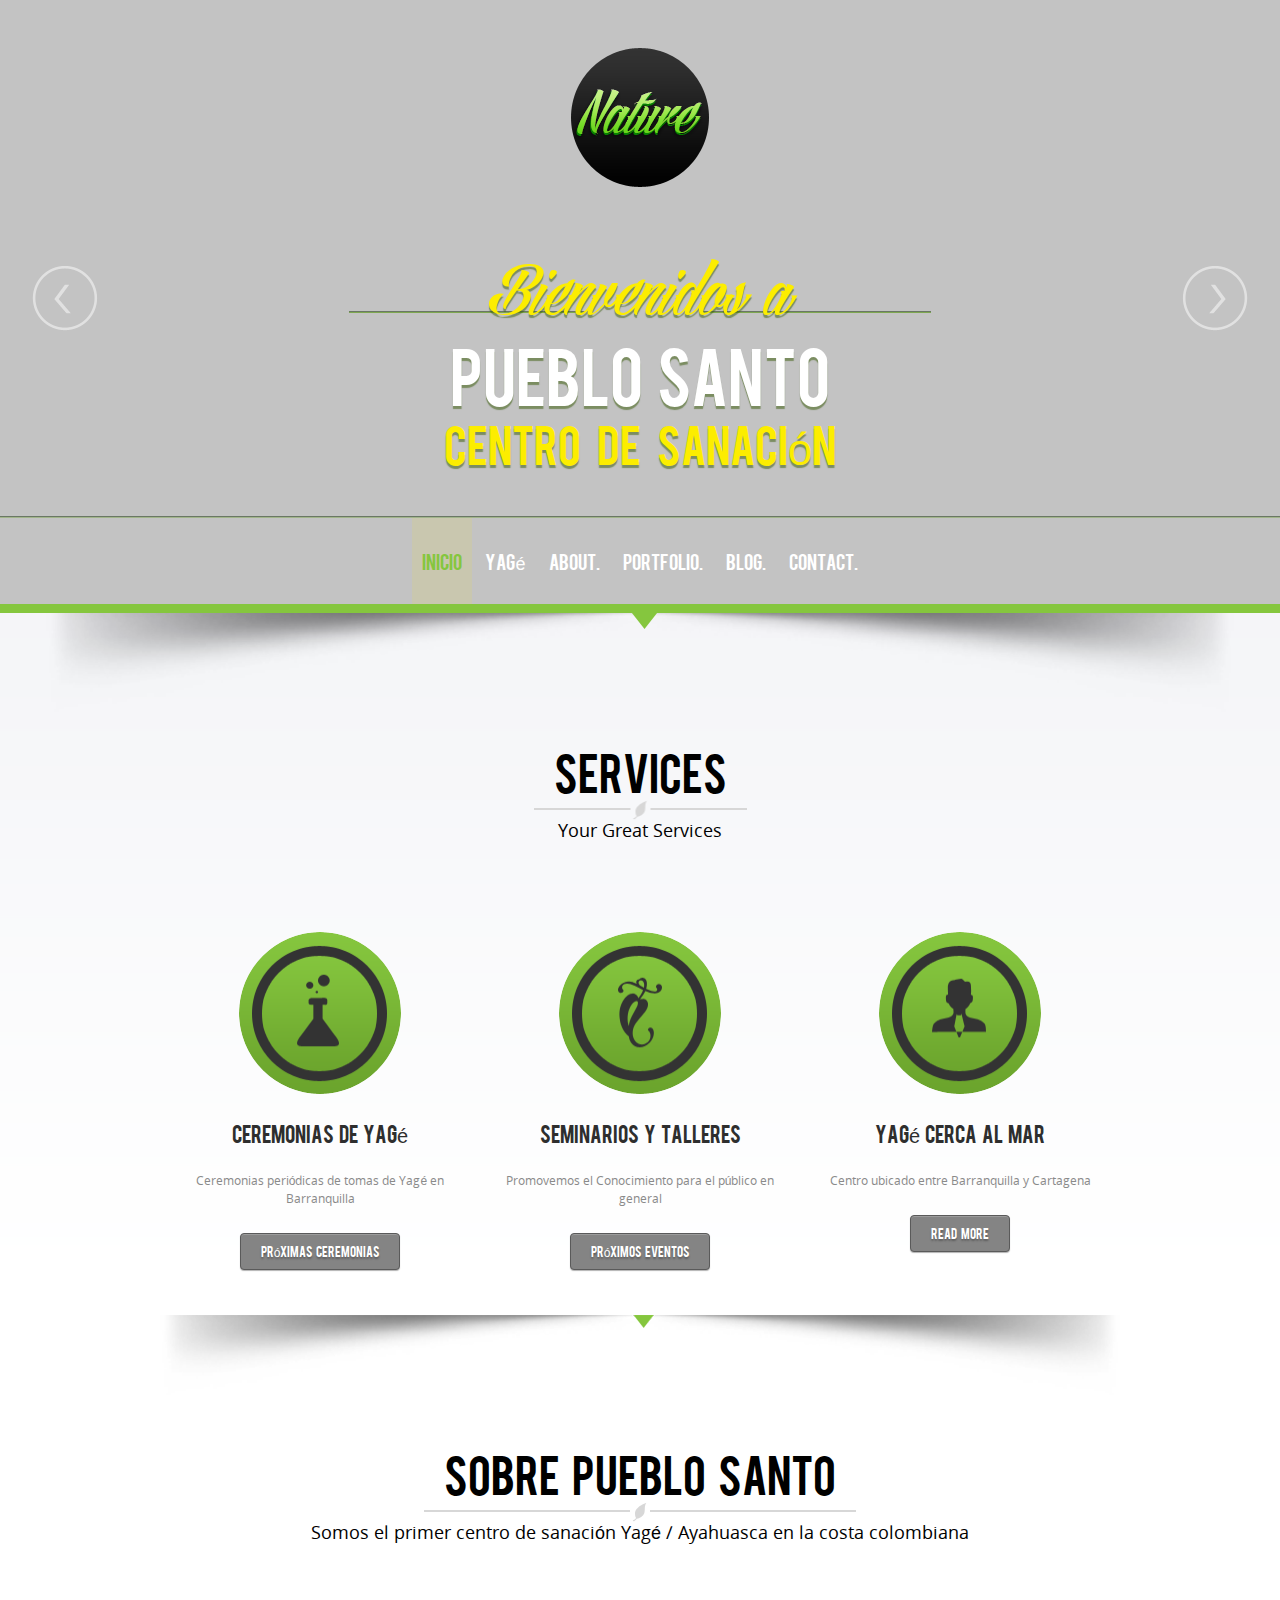
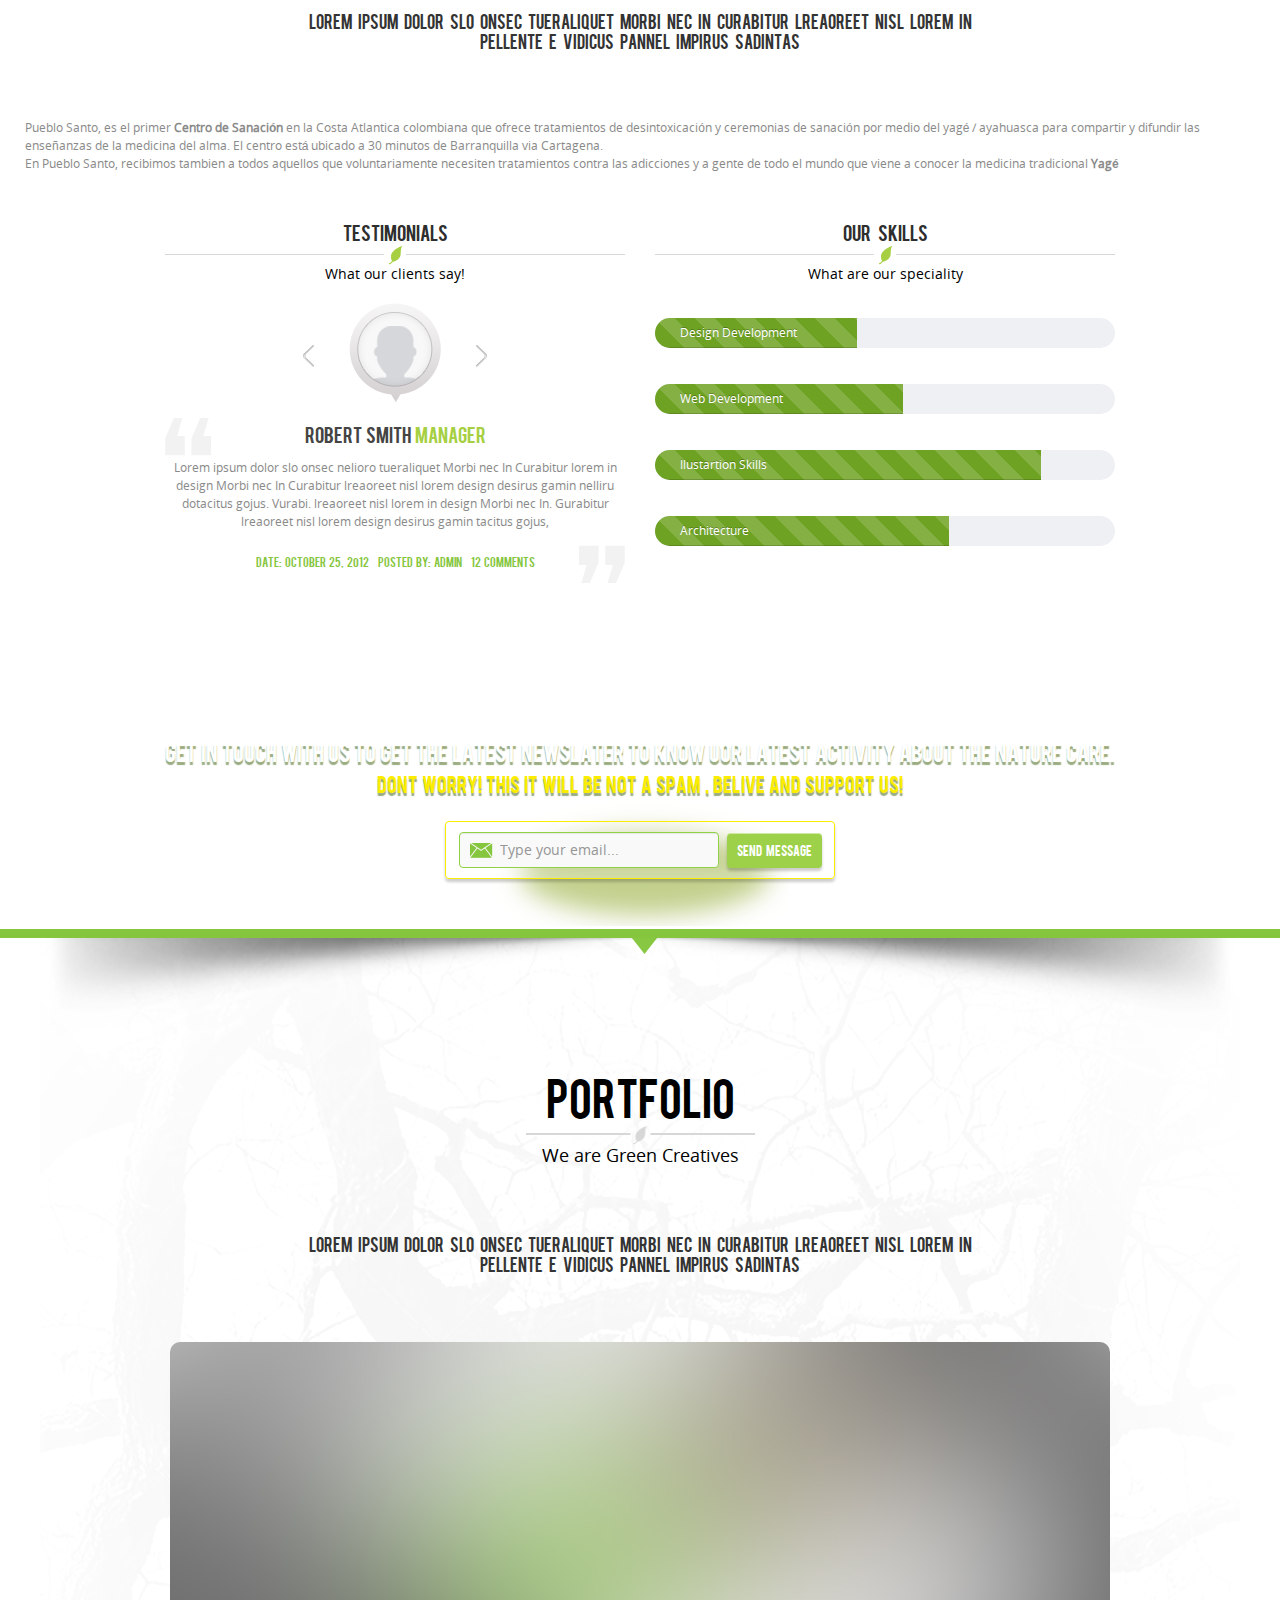
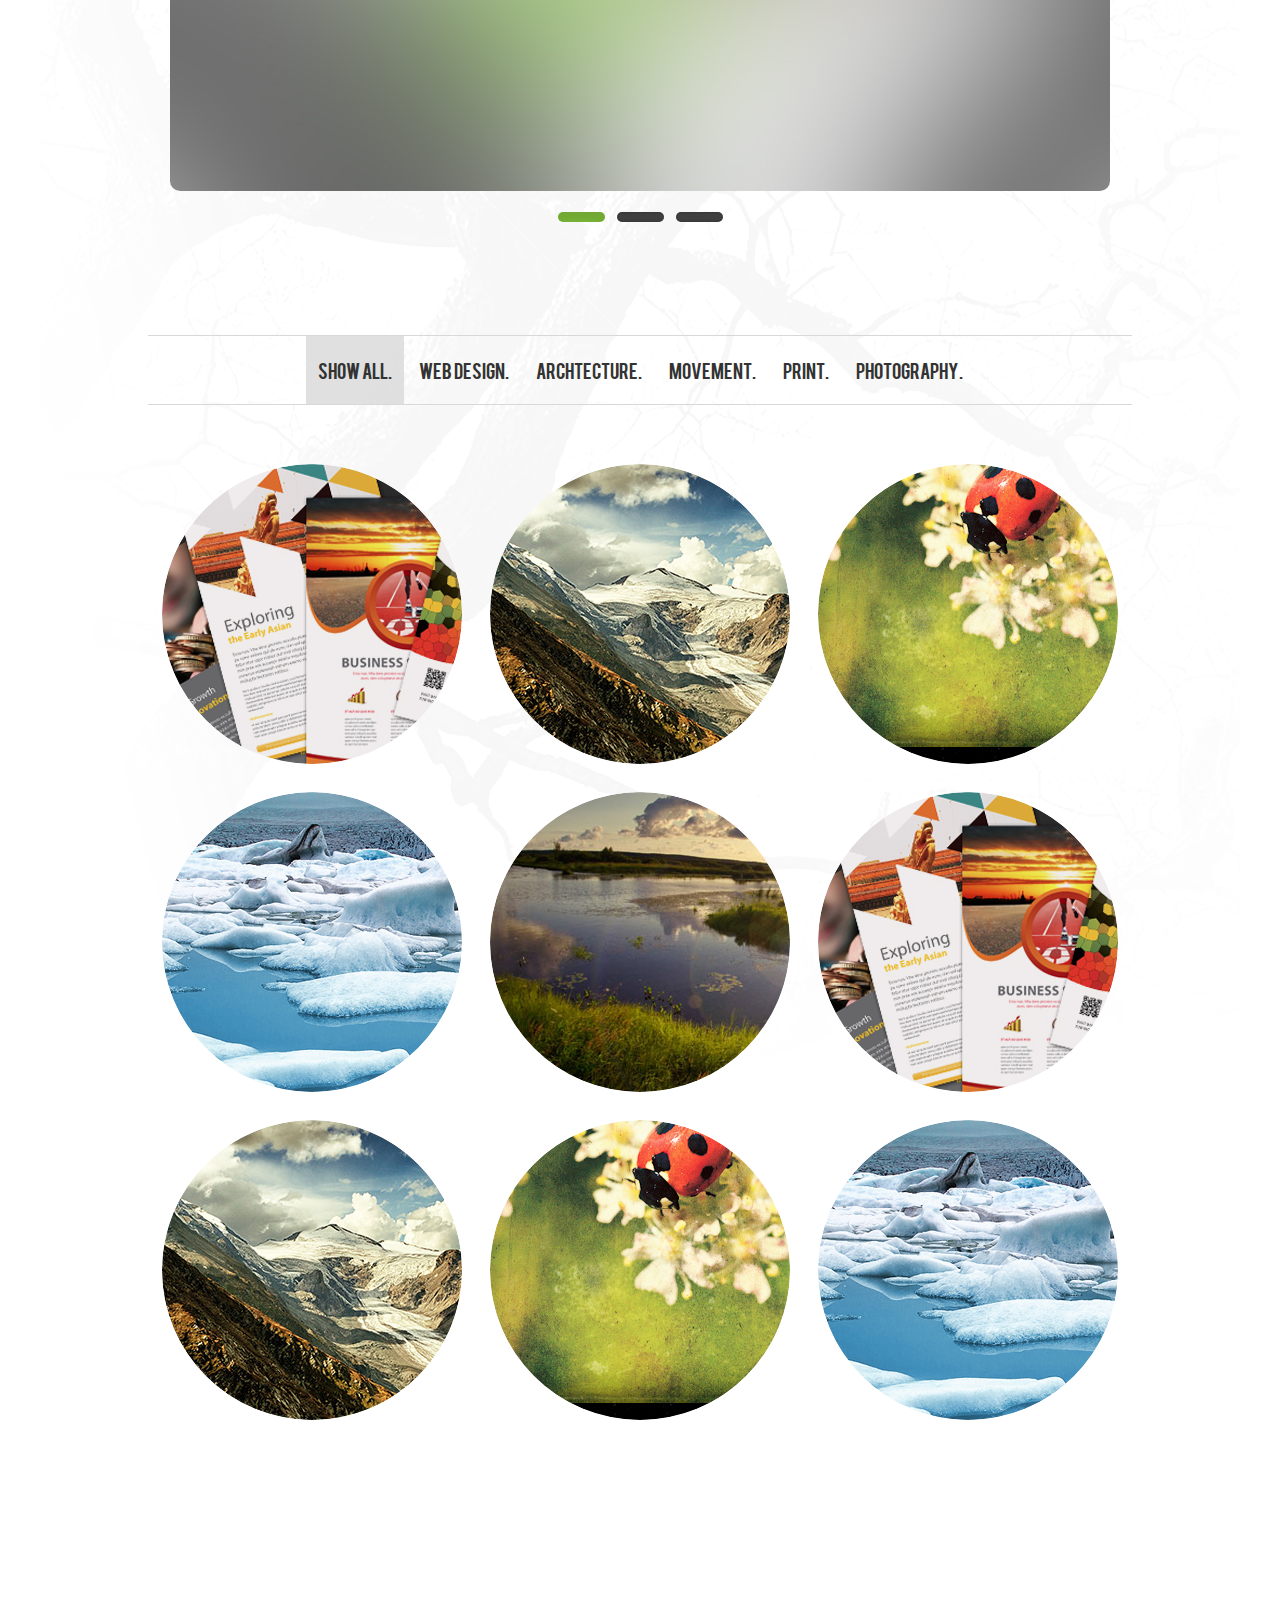
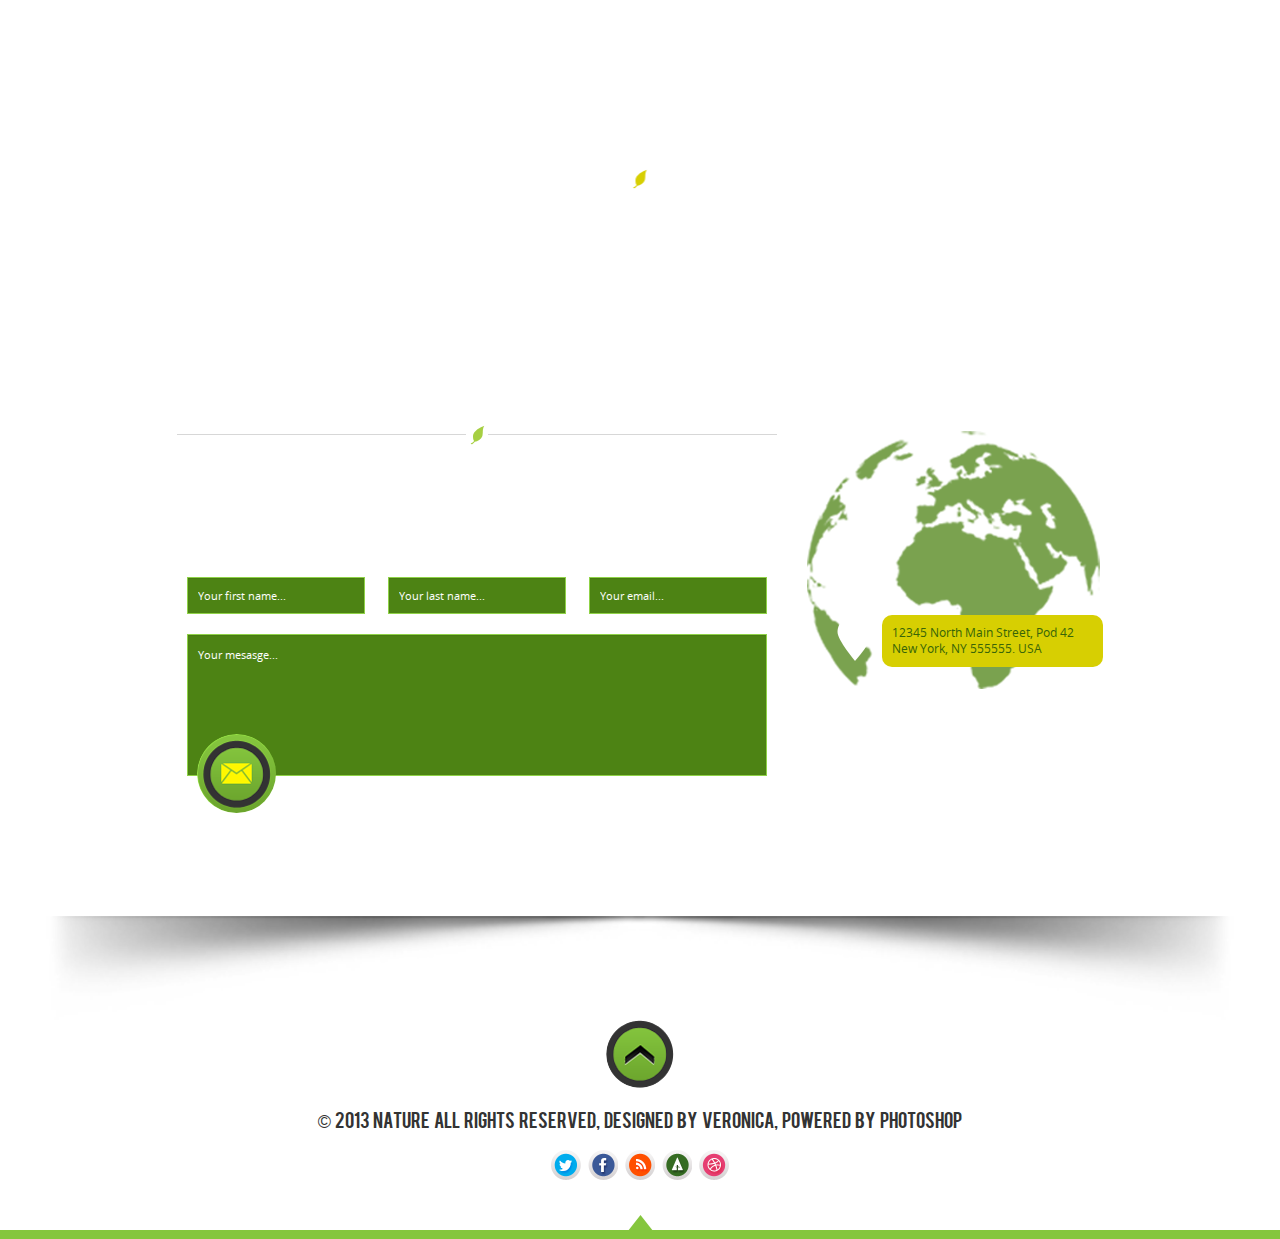
==== commit db1c3c4b: "First Edit" ====
--- a/index.html
+++ b/index.html
@@ -6,12 +6,19 @@
 <html class="not-ie" lang="en">
 <!--<![endif]-->
 <head>
+    <!-- Google Tag Manager -->
+<script>(function(w,d,s,l,i){w[l]=w[l]||[];w[l].push({'gtm.start':
+new Date().getTime(),event:'gtm.js'});var f=d.getElementsByTagName(s)[0],
+j=d.createElement(s),dl=l!='dataLayer'?'&l='+l:'';j.async=true;j.src=
+'https://www.googletagmanager.com/gtm.js?id='+i+dl;f.parentNode.insertBefore(j,f);
+})(window,document,'script','dataLayer','GTM-MXW3Z4S');</script>
+<!-- End Google Tag Manager -->
 <meta charset="utf-8">
-<meta name="description" content="Nature - Responsive One Page Template">
+<meta name="description" content="Centro de sanación de medicina Yagé, Ayahuasca, ubicado a 30 minutos entre Barranquilla y Cartagena Colombia.">
 <meta name="keywords" content="Nature - Responsive One Page Template"/>
 <meta name="author" content="Metrothemes">
 <meta name="viewport" content="width=device-width, initial-scale=1, maximum-scale=1"/>
-<title>Nature - Responsive One Page Template</title>
+<title>Pueblo Santo - Centro de Sanacion</title>
 <!-- Fav and touch icons -->
 <link rel="apple-touch-icon-precomposed" sizes="144x144" href="img/ico/apple-touch-icon-144-precomposed.png">
 <link rel="apple-touch-icon-precomposed" sizes="114x114" href="img/ico/apple-touch-icon-114-precomposed.png">
@@ -30,7 +37,7 @@
 <!-- javascript -->
 <script src="js/jquery-1.9.0.min.js"></script>
 <script src="js/bootstrap.js"></script>
-<script src="js/modernizr-2.6.2-respond-1.1.0.min.js"></script> 
+<script src="js/modernizr-2.6.2-respond-1.1.0.min.js"></script>
 <script src="js/jquery.flexslider.js"></script>
 <script src="js/jquery.isotope.js"></script>
 <script src="js/jquery.prettyPhoto.js"></script>
@@ -40,25 +47,29 @@
 </head>
 
 <body data-spy="scroll" data-target=".nav-collapse">
+            <!-- Google Tag Manager (noscript) -->
+<noscript><iframe src="https://www.googletagmanager.com/ns.html?id=GTM-MXW3Z4S"
+height="0" width="0" style="display:none;visibility:hidden"></iframe></noscript>
+<!-- End Google Tag Manager (noscript) -->
 <!-- Home -->
     <section id="home" class="home">
         <div class="logo"><img src="img/logo.png" alt="Logo"></div>
         <!-- Home Slider -->
         <div id="homeCarousel" class="carousel slide">
             <div class="carousel-inner">
-			
+
                 <div class="item active">
 					<div class="fill" style="background-image:url('img/home-slider/slide-01.jpg');">
 						<div class="container">
 							<div class="carousel-caption">
-								<h1>Hello</h1>
-								<h2>Welcome To Nature</h2>
-								<p>the green creatives Group</p>
+								<h1>Bienvenidos a</h1>
+								<h2>Pueblo Santo</h2>
+								<p>Centro de Sanación</p>
 							</div>
 						</div>
 					</div>
                 </div>
-				
+
                 <div class="item">
                     <div class="fill" style="background-image:url('img/home-slider/slide-02.jpg');">
 						<div class="container">
@@ -70,7 +81,7 @@
 						</div>
 					</div>
                 </div>
-				
+
                 <div class="item">
                     <div class="fill" style="background-image:url('img/home-slider/slide-03.jpg');">
 						<div class="container">
@@ -82,8 +93,8 @@
 						</div>
 					</div>
                 </div>
-				
-				
+
+
             </div>
             <a class="left carousel-control" href="#homeCarousel" data-slide="prev">&lsaquo;</a>
             <a class="right carousel-control" href="#homeCarousel" data-slide="next">&rsaquo;</a>
@@ -100,8 +111,8 @@
                 <!-- Nav Menu -->
                 <div class="nav-collapse collapse" data-spy="affix" data-offset-top="600">
                     <ul class="nav">
-                        <li class="active"><a href="#home">Home.</a></li>
-                        <li><a href="#service">Services.</a></li>
+                        <li class="active"><a href="#home">Inicio</a></li>
+                        <li><a href="#service">Yagé</a></li>
                         <li><a href="#about-us">About.</a></li>
                         <li><a href="#portfolio">Portfolio.</a></li>
                         <li><a href="#blog">Blog.</a></li>
@@ -133,60 +144,31 @@
                 <div class="span4 service-span">
                     <div class="service-box">
                         <img class="img-circle" src="img/service/service-1.png" alt="Lab Ideas">
-                        <h3>Lab Ideas</h3>
-                        <p>Lorem ipsum dolor slo onsec  tueraliquet Morbi nec In Curabitur lreaoreet nisl lorem in pellente e vidicus pannel impirus sadintas </p>
-                        <a class="btn" href="#">Read More</a>
+                        <h3>Ceremonias de Yagé</h3>
+                        <p>Ceremonias periódicas de tomas de Yagé en Barranquilla</p>
+                        <a class="btn" href="#">Próximas Ceremonias</a>
                     </div>
                 </div>
                 <div class="span4 service-span">
                     <div class="service-box">
                         <img class="img-circle" src="img/service/service-2.png" alt="Green Therapy">
-                        <h3>Green  Therapy</h3>
-                        <p>Lorem ipsum dolor slo onsec  tueraliquet Morbi nec In Curabitur lreaoreet nisl lorem in pellente e vidicus pannel impirus sadintas </p>
-                        <a class="btn" href="#">Read More</a>
+                        <h3>Seminarios y Talleres</h3>
+                        <p>Promovemos el Conocimiento para el público en general</p>
+                        <a class="btn" href="#">Próximos eventos</a>
                     </div>
                 </div>
                 <div class="span4 service-span">
                     <div class="service-box">
                         <img class="img-circle" src="img/service/service-3.png" alt="Support Team">
-                        <h3>Support Team</h3>
-                        <p>Lorem ipsum dolor slo onsec  tueraliquet Morbi nec In Curabitur lreaoreet nisl lorem in pellente e vidicus pannel impirus sadintas </p>
+                        <h3>Yagé cerca al Mar</h3>
+                        <p>Centro ubicado entre Barranquilla y Cartagena </p>
                         <a class="btn" href="#">Read More</a>
                     </div>
                 </div>
             </div>
            <!-- Service's end -->
-            <!-- Other Service's -->
-            <div class="row other-service-row">
-                <div class="other-service-bg">
-                    <div class="span3 other-service-span">
-                        <div class="other-service-box">
-                            <h4 class="other-service-1">Design Therapy</h4>
-                            <p>Lorem ipsum dolor slo onsec designs tueraliquet Morbi nec In Curabitur nel</p>
-                        </div>
-                    </div>
-                    <div class="span3 other-service-span">
-                        <div class="other-service-box">
-                            <h4 class="other-service-2">Design Therapy</h4>
-                            <p>Lorem ipsum dolor slo onsec designs tueraliquet Morbi nec In Curabitur nel</p>
-                        </div>
-                    </div>
-                    <div class="span3 other-service-span">
-                        <div class="other-service-box">
-                            <h4 class="other-service-3">Design Therapy</h4>
-                            <p>Lorem ipsum dolor slo onsec designs tueraliquet Morbi nec In Curabitur nel</p>
-                        </div>
-                    </div>
-                    <div class="span3 other-service-span">
-                        <div class="other-service-box">
-                            <h4 class="other-service-4">Design Therapy</h4>
-                            <p>Lorem ipsum dolor slo onsec designs tueraliquet Morbi nec In Curabitur nel</p>
-                        </div>
-                    </div>
-                </div>
-            </div>
-           <!-- Other Service's end -->
-        </div> 
+
+        </div>
     </section>
 <!-- Service end -->
 <!-- About Us -->
@@ -196,8 +178,8 @@
             <div class="row">
                 <div class="span12">
                     <div class="section-title">
-                        <h2><span>About US</span></h2>
-                        <p>We are Green Creatives</p>
+                        <h2><span>Sobre Pueblo Santo</span></h2>
+                        <p>Somos el primer centro de sanación Yagé / Ayahuasca en la costa colombiana</p>
                     </div>
                 </div>
             </div>
@@ -211,72 +193,24 @@
                 </div>
             </div>
             <!-- section subtitle end -->
-            <!-- Team's -->
-            <div class="row about-us-row">	
-                <div class="span3 about-us-span">
-                    <div class="team-box">
-                        <div class="team-profile-image">Team Ptofile Image</div>
-                        <h5>Dennis Pastermaja</h5>
-                        <span>Senior Designer</span>
-                        <p>Lorem ipsum dolor slo onsec  nelioro tueraliquet Morbi nec In Curabitur dolor slo onsec  nelioro</p>
-                        <ul class="social">
-                            <li><a class="twitter" href="#">Twitter</a></li>
-                            <li><a class="facebook" href="#">Facebook</a></li>
-                            <li><a class="rss" href="#">RSS</a></li>
-                            <li><a class="forrst" href="#">Forrst</a></li>
-                            <li><a class="dribbble" href="#">Dribbble</a></li>
-                        </ul>
-                    </div>
-                </div>
-                <div class="span3 about-us-span">
-                    <div class="team-box">
-                        <div class="team-profile-image">Team Ptofile Image</div>
-                        <h5>Dennis Pastermaja</h5>
-                        <span>Senior Designer</span>
-                        <p>Lorem ipsum dolor slo onsec  nelioro tueraliquet Morbi nec In Curabitur dolor slo onsec  nelioro</p>
-                        <ul class="social">
-                            <li><a class="twitter" href="#">Twitter</a></li>
-                            <li><a class="facebook" href="#">Facebook</a></li>
-                            <li><a class="rss" href="#">RSS</a></li>
-                            <li><a class="forrst" href="#">Forrst</a></li>
-                            <li><a class="dribbble" href="#">Dribbble</a></li>
-                        </ul>
-                    </div>
-                </div>
-                <div class="span3 about-us-span">
-                    <div class="team-box">
-                        <div class="team-profile-image">Team Ptofile Image</div>
-                        <h5>Dennis Pastermaja</h5>
-                        <span>Senior Designer</span>
-                        <p>Lorem ipsum dolor slo onsec  nelioro tueraliquet Morbi nec In Curabitur dolor slo onsec  nelioro</p>
-                        <ul class="social">
-                            <li><a class="twitter" href="#">Twitter</a></li>
-                            <li><a class="facebook" href="#">Facebook</a></li>
-                            <li><a class="rss" href="#">RSS</a></li>
-                            <li><a class="forrst" href="#">Forrst</a></li>
-                            <li><a class="dribbble" href="#">Dribbble</a></li>
-                        </ul>
-                    </div>
-                </div>
-                <div class="span3 about-us-span">
-                    <div class="team-box">
-                        <div class="team-profile-image">Team Ptofile Image</div>
-                        <h5>Dennis Pastermaja</h5>
-                        <span>Senior Designer</span>
-                        <p>Lorem ipsum dolor slo onsec  nelioro tueraliquet Morbi nec In Curabitur dolor slo onsec  nelioro</p>
-                        <ul class="social">
-                            <li><a class="twitter" href="#">Twitter</a></li>
-                            <li><a class="facebook" href="#">Facebook</a></li>
-                            <li><a class="rss" href="#">RSS</a></li>
-                            <li><a class="forrst" href="#">Forrst</a></li>
-                            <li><a class="dribbble" href="#">Dribbble</a></li>
-                        </ul>
-                    </div>
-                </div>
-            </div>
-            <!-- Team's end -->
+
+<div class="container">
+     <div class="row">
+
+    <div class="col-md-6">
+          <p>Pueblo Santo, es el primer   <strong>Centro de Sanación</strong> en la Costa Atlantica colombiana que ofrece tratamientos de desintoxicación y ceremonias de sanación por medio del yagé / ayahuasca para compartir y difundir las enseñanzas de la medicina del alma. El centro está ubicado a 30 minutos de Barranquilla via Cartagena.<br/>
+        En Pueblo Santo, recibimos tambien a todos aquellos que voluntariamente necesiten tratamientos contra las adicciones y a gente de todo el mundo que viene a conocer la medicina tradicional <strong>Yagé</strong></p>
+        </div>
+
+
+        <div class="col-md-6">
+          <img class="img-fluid" src="img/pueblo-santo-barranquilla.jpg" alt="">
+        </div>
+
+</div>
+
             <!-- Testimonials and Skills -->
-            <div class="row testimonial-skill-row">	
+            <div class="row testimonial-skill-row">
                 <!-- Testimonials -->
                 <div class="span6 testimonial-span">
                     <div class="testimonial-box">
@@ -290,8 +224,8 @@
                                     <div class="container">
                                         <div class="carousel-caption">
                                             <h4>Robert  Smith <span>Manager</span></h4>
-                                            <p>Lorem ipsum dolor slo onsec  nelioro tueraliquet Morbi nec In Curabitur lorem in design Morbi nec In Curabitur 
-                                            lreaoreet nisl lorem design desirus gamin nelliru dotacitus gojus. Vurabi. lreaoreet nisl lorem in design Morbi 
+                                            <p>Lorem ipsum dolor slo onsec  nelioro tueraliquet Morbi nec In Curabitur lorem in design Morbi nec In Curabitur
+                                            lreaoreet nisl lorem design desirus gamin nelliru dotacitus gojus. Vurabi. lreaoreet nisl lorem in design Morbi
                                             nec In. Gurabitur lreaoreet nisl lorem design desirus gamin tacitus gojus, </p>
                                             <div class="testimonial-meta">
                                                 <a href="#">Date: October 25, 2012</a> <a href="#">Posted by: Admin</a> <a href="#">12 Comments</a>
@@ -304,8 +238,8 @@
                                     <div class="container">
                                         <div class="carousel-caption">
                                             <h4>Robert  Smith <span>Manager</span></h4>
-                                            <p>Lorem ipsum dolor slo onsec  nelioro tueraliquet Morbi nec In Curabitur lorem in design Morbi nec In Curabitur 
-                                            lreaoreet nisl lorem design desirus gamin nelliru dotacitus gojus. Vurabi. lreaoreet nisl lorem in design Morbi 
+                                            <p>Lorem ipsum dolor slo onsec  nelioro tueraliquet Morbi nec In Curabitur lorem in design Morbi nec In Curabitur
+                                            lreaoreet nisl lorem design desirus gamin nelliru dotacitus gojus. Vurabi. lreaoreet nisl lorem in design Morbi
                                             nec In. Gurabitur lreaoreet nisl lorem design desirus gamin tacitus gojus, </p>
                                             <div class="testimonial-meta">
                                                 <a href="#">Date: October 25, 2012</a> <a href="#">Posted by: Admin</a> <a href="#">12 Comments</a>
@@ -347,7 +281,7 @@
                 <!-- Our Skills end -->
             </div>
             <!-- Testimonials and Skills -->
-        </div> 
+        </div>
     </section>
 <!-- About Us end -->
 <!-- Newsletter -->
@@ -370,12 +304,12 @@
                                     sending...
                                 </span>
                                 <div class="mess center">
-                                </div>                              
-                        </div>						
-                    </div>
-                </div>
-            </div>
-        </div> 
+                                </div>
+                        </div>
+                    </div>
+                </div>
+            </div>
+        </div>
     </section>
 <!-- Newsletter end -->
 <!-- Portfolio -->
@@ -401,7 +335,7 @@
                     </div>
                 </div>
                 <!-- section subtitle end -->
-                <!-- Portfolio Slider -->		
+                <!-- Portfolio Slider -->
                 <div class="row portfolio-slider-row">
                     <div class="span12 portfolio-slider-span">
                         <div class="flexslider">
@@ -414,7 +348,7 @@
                     </div>
                 </div>
                 <!-- Portfolio Slider end -->
-                <!-- Portfolio Photo -->		
+                <!-- Portfolio Photo -->
                 <div class="row portfolio-photo-row">
                     <div class="span12 portfolio-photo-span">
                         <!-- Portfolio Options -->
@@ -427,8 +361,8 @@
                                 <li><a href="#filter" data-option-value=".print">Print.</a></li>
                                 <li><a href="#filter" data-option-value=".photography">Photography.</a></li>
                             </ul>
-                        </div> 
-                        <!-- Portfolio Options end -->  
+                        </div>
+                        <!-- Portfolio Options end -->
                         <!-- Portfolio container -->
                         <div id="portfolio-container" class="clearfix">
                             <div class="photo webdesign">
@@ -439,7 +373,7 @@
                                     <h6>Same Project Title</h6>
                                     <p>Web Design</p>
                                 </div>
-                            </div>      
+                            </div>
                             <div class="photo archtecture">
                                 <img src="img/portfolio-photo/thumbnails/2.jpg" alt="Portfolio Image">
                                 <div class="portfolio-item-hover">
@@ -448,7 +382,7 @@
                                     <h6>Same Project Title</h6>
                                     <p>UI Design</p>
                                 </div>
-                            </div>      
+                            </div>
                             <div class="photo movement">
                                 <img src="img/portfolio-photo/thumbnails/3.jpg" alt="Portfolio Image">
                                 <div class="portfolio-item-hover">
@@ -457,7 +391,7 @@
                                     <h6>Same Project Title</h6>
                                     <p>Logo Design</p>
                                 </div>
-                            </div>      
+                            </div>
                             <div class="photo print">
                                 <img src="img/portfolio-photo/thumbnails/4.jpg" alt="Portfolio Image">
                                 <div class="portfolio-item-hover">
@@ -466,7 +400,7 @@
                                     <h6>Same Project Title</h6>
                                     <p>Branding</p>
                                 </div>
-                            </div>      
+                            </div>
                             <div class="photo photography">
                                 <img src="img/portfolio-photo/thumbnails/5.jpg" alt="Portfolio Image">
                                 <div class="portfolio-item-hover">
@@ -475,7 +409,7 @@
                                     <h6>Same Project Title</h6>
                                     <p>Photography</p>
                                 </div>
-                            </div>      
+                            </div>
                             <div class="photo webdesign">
                                 <img src="img/portfolio-photo/thumbnails/1.jpg" alt="Portfolio Image">
                                 <div class="portfolio-item-hover">
@@ -484,7 +418,7 @@
                                     <h6>Same Project Title</h6>
                                     <p>Web Design</p>
                                 </div>
-                            </div>      
+                            </div>
                             <div class="photo archtecture">
                                 <img src="img/portfolio-photo/thumbnails/2.jpg" alt="Portfolio Image">
                                 <div class="portfolio-item-hover">
@@ -493,7 +427,7 @@
                                     <h6>Same Project Title</h6>
                                     <p>UI Design</p>
                                 </div>
-                            </div>      
+                            </div>
                             <div class="photo movement">
                                 <img src="img/portfolio-photo/thumbnails/3.jpg" alt="Portfolio Image">
                                 <div class="portfolio-item-hover">
@@ -502,7 +436,7 @@
                                     <h6>Same Project Title</h6>
                                     <p>Logo Design</p>
                                 </div>
-                            </div>      
+                            </div>
                             <div class="photo print">
                                 <img src="img/portfolio-photo/thumbnails/4.jpg" alt="Portfolio Image">
                                 <div class="portfolio-item-hover">
@@ -511,8 +445,8 @@
                                     <h6>Same Project Title</h6>
                                     <p>Branding</p>
                                 </div>
-                            </div>      
-                        </div> 
+                            </div>
+                        </div>
                         <!-- Portfolio container end -->
                     </div>
                 </div>
@@ -545,13 +479,13 @@
                 </div>
                 <!-- section subtitle end -->
                 <!-- Contact Form and Info -->
-                <div class="row contact-us-row">	
+                <div class="row contact-us-row">
                     <!-- Contact Form -->
                     <div class="span8 send-message-form-span">
                         <div class="send-message-form-box">
                             <h3>Send Us a Mesage</h3>
-                            <p>Asunt in anim uis aute irure dolor in reprehenderit in voluptate velit esse cillum dolore eu fugiat nulla pariatur. Excepteur 
-                            sint occaecat cupidatat non proident, sunt in anim id est laborum. Allamco laboris <br> nisi ut aliquip ex ea commodo consequat. Aser 
+                            <p>Asunt in anim uis aute irure dolor in reprehenderit in voluptate velit esse cillum dolore eu fugiat nulla pariatur. Excepteur
+                            sint occaecat cupidatat non proident, sunt in anim id est laborum. Allamco laboris <br> nisi ut aliquip ex ea commodo consequat. Aser
                             velit esse cillum dolore eu fugiat nulla pariatur. <br> Excepteur sint occaecat cupidatat non proident,</p>
                             <div class="send-message-form">
                            	 <form class="form-inline" id="form" method="post" action="contact.php">
@@ -562,12 +496,12 @@
                                         <textarea name="message" placeholder="Your mesasge..." data-minlength="20" required></textarea>
                                         <div class="submit-btn"><button type="submit" class="btn" id="submit"></button></div>
                                     </div>
-                                </form>							
+                                </form>
 								<span class="sending">
 								    sending...
 								</span>
 								<div class="mess center">
-								</div>	
+								</div>
                             </div>
                         </div>
                     </div>
@@ -585,7 +519,7 @@
                     <!-- Contact Info end -->
                 </div>
                 <!-- Contact Form and Info -->
-            </div> 
+            </div>
         </div>
     </section>
 <!-- Contact Us end -->
